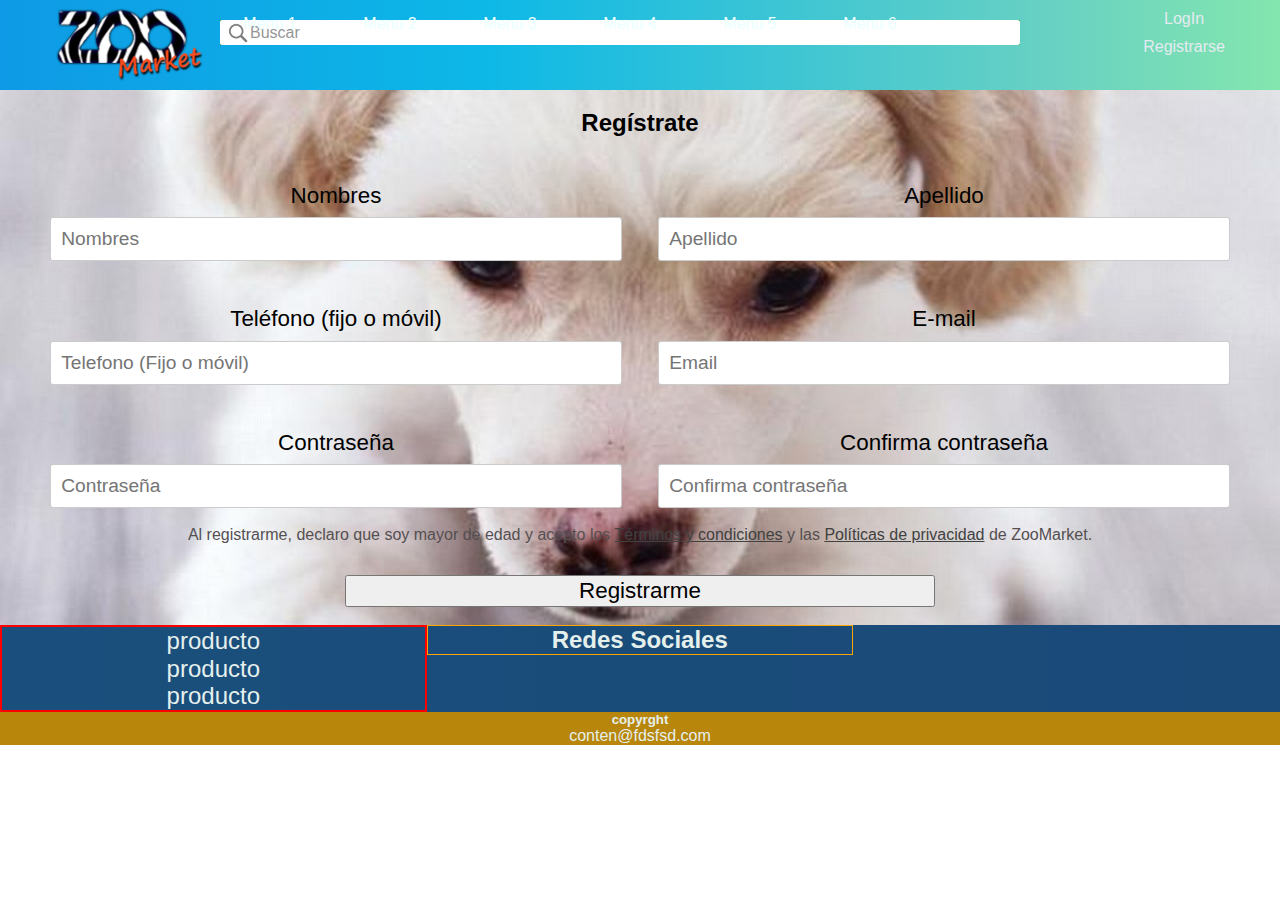
==== formulario.html @ 930d7297 "Revert "Revert "no guardar""" ====
<!DOCTYPE html>
<html>
  <head>
    <meta charset="utf-8">
    <meta name="viewport" content="width=device-width">
    <title>ZOOMarket</title>
    <link rel="stylesheet" href="css/normalize.css">
    <link rel="stylesheet" href="css/styles.css">
  </head>
  <body>
    <!-- INICIO HEADER -->
    <header class="header">
      <div class="header-div">
        <!-- INICIO Logo -->
        <div class="header-div-logo">
          <img class="header-div-logo-mobile-logo" src="images/prueba-logo.png" alt="logo-mini">
          <img class="header-div-logo-desktop-logo" src="images/logo-zoo.png" alt="logo-desktop">
        </div>
        <!-- FIN Logo -->

        <!-- INICIO Buscar -->
        <div class="header-div-buscar">
          <img class="header-div-logo-mobile-search" src="images/search-icono.png" alt="search-icon">
          <form class="form-buscar" action="index.html" method="post">
            <input type="text" name="buscar" value="Buscar">
          </form>
        </div>
        <!-- FIN Buscar -->

        <!-- INICIO Menu -->
        <div class="header-div-menu">
          <nav>
            <ul class="header-div-menu-icon">
              <li>
                <!-- ICONO De menu en Mobile -->
                <a href="#">
                  <img class="header-div-logo-mobile-menu" src="images/menu-icon.png" alt="menu-icon">
                </a>

                <!-- SubMenu con Lista desplegable -->
                <ul class="header-div-menu-lista">
                  <li>
                    <div class="header-div-menu-lista-login">
                      <a href="#">LogIn</a>
                      <a href="#">Registrarse</a>
                    </div>
                  </li>
                  <li><a href="#">Menu 1</a></li>
                  <li><a href="#">Menu 2</a></li>
                  <li><a href="#">Menu 3</a></li>
                  <li><a href="#">Menu 4</a></li>
                  <li><a href="#">Menu 5</a></li>
                  <li><a href="#">Menu 6</a></li>
                  <!-- <li><a href="#">Menu 7</a></li>
                  <li><a href="#">Menu 8</a></li> -->
                </ul>
              </li>
            </ul>


          </nav>
        </div>
        <!-- FIN Menu -->

        <!-- INICIO Login -->
        <div class="header-div-login">
          <a href="#">LogIn</a>
          <a href="#">Registrarse</a>
        </div>
        <!-- FIN Login -->
      </div>
    </header>
    <!-- FIN HEADER -->


    <!-- INICIO BODY -->
    <div class="body_formulario">

        <div class= "registrateTitulo"><h2>Regístrate</h2>
        </div>
          <section class="partesFormulario">
          <form class="script.php"  method="post">

            <div class="partesFormularioACompletar">
              <div class="parametros"><label>Nombres</label>
              <div class="nombreCuadro">
              <input type="text" name="nombres" value="" placeholder="Nombres"required>
              </div>
              </div>
                <div class="parametros"><label>Apellido</label>
                <div class="apellidoCuadro">
                <input type="text" name="apellido" value="" placeholder="Apellido" required>
                </div>
                </div>
                <div class="parametros">
                  <label>Teléfono (fijo o móvil)</label>
                  <div class="telefonoCuadro">
                  <input type="text" name="telefono" value="" placeholder="Telefono (Fijo o móvil)"required >
                  </div>
                  </div>
                <div class="parametros"><label>E-mail</label>
                <div class="emailCuadro">
                  <input type="text" name="email" value="" placeholder="Email"required >
                </div>
                </div>
                <div class="parametros"><label>Contraseña</label>
                <div class="claveCuadro">
                  <input type="password" name="password" value="" placeholder="Contraseña" required >
                </div>
                </div>
              <div class="parametros"><label>Confirma contraseña</label>
                <div class="claveCuadro">
                <input type="password" name="cpassword" value="" placeholder="Confirma contraseña" required>
              </div>
              </div>
            </div>

          <div class="terminosYregistrame">
                 <div class="terminos"><p>Al registrarme, declaro que soy mayor de edad y acepto los <a href="#">Términos y condiciones</a> y las <a href="#">Políticas de privacidad</a> de ZooMarket.</p>
                 </div>
                 <div class="botonRegistrame">
                   <button type="submit">Registrarme</button>
                 </div>
          </div>
          </div>
          </form>
          </section>

    </div>
    <!-- FIN BODY -->


    <!-- INICIO FOOTER -->
    <footer class="footer">
            <article class="footer_1">
                    <div class="logo_2">
                         <img src="images/logo-zoo2.png" alt="">
                    </div>

                     <div class="menu_2">
                            <div class="conten">
                                    <h5>menu</h5>
                                    <ul>
                                        <li>producto</li>
                                        <li>producto</li>
                                        <li>producto</li>
                                    </ul>
                            </div>

                     </div>

                     <div class="redes_sociales">
                            <h2>Redes Sociales</h2>
                            <ul>
                                <li><a href="/01_Proyecto%2520e-commerce%2520-LABURAR%2520ACA/images/"></a></li>
                                <li></li>
                                <li></li>
                            </ul>
                     </div>

            </article>

            <article class="footer_2">
                        <div class="copyright">
                             <h5>copyrght</h5>
                            <p>conten@fdsfsd.com</p>
                        </div>
            </article>
    </footer>
    <!-- FOOTER FOOTER -->

  </body>
</html>
---- css/styles.css ----
/* -- RESETS Y CONFIGURACIONES GLOBALES --------------------------------------*/
/* -- Reset general --*/
html,body,div,h1,h2,h3,h4,h5,h6,ul,ol,dl,li,dt,dd,p,blockquote,pre,form,fieldset,table,th,td {
  margin: 0;
  padding: 0;
  text-align: center;
}
/* -- Para todo el documento aplicamos el Border Box -- */
* {
  box-sizing: border-box;
}
/* -- Estilos del Body, Fuentes, Fondos, Etc... -- */
body {
  font-family: sans-serif;
}
ul,ol,li,li a , .header-div-login a {
  list-style: none;
  text-decoration: none;
}
/* -- HEADER -----------------------------------------------------------------*/
.header {
  background: linear-gradient(to right, rgba(14,154,230,1) 0%, rgba(13,184,231,1) 38%, rgba(104,209,195,1) 82%, rgba(131,230,174,1) 100%);
  width: 100vw;
  position: relative;
}
.header-barra img{
  width: 100%;
  height: 4px;
  position: absolute;
  bottom: 0px;
  left: 0px;
}

.header-div {
  position: relative;
  top: 0px;
  height: 45px;
  width: 100%;
  max-width: 1200px;
  margin: 0 auto;
}

/* -- INICIO - Logo --*/
.header-div-logo {
  position: absolute;
  height: 35px;
  width: 75px;
  left: 5px;
  top: 5px;
}
.header-div-logo-desktop-logo {
  display: none;
}
.header-div-logo-mobile-logo , .header-div-logo-mobile-menu {
  height: 35px;
}
.header-div-logo a:hover , .header-div-logo img:hover {
  background-color: transparent;
}
/* -- FIN - Logo --*/

/* -- INICIO - Buscar --*/
.header-div-buscar {
  position: absolute;
  height: 35px;
  width: calc(100% - 130px);
  left: 85px;
  top: 5px;
}
.form-buscar {
  margin-top: 5px;
}
.form-buscar input {
  border: none;
  height: 25px;
  padding: 2px 2px 2px 30px;
  width: 100%;
  border-radius: 2px;
  color: rgb(150, 150, 150);
}
.header-div-buscar img {
  width: 20px;
  position: absolute;
  left: 5px;
  top: 7px;
}
/* -- FIN - Buscar --*/

/* -- INICIO - Menu --*/
.header-div-menu {
  position: absolute;
  height: 35px;
  width: 35px;
  right: 5px;
  top: 5px;
}
.header-div-menu-icon a {
  height: 100%;
  width: 100%;
}
.header-div-menu-lista {
  position: absolute;
  width: calc(100vw - 140px);
  right: -5px;
  top: -5px;
  height: 100vh;
  display: none;
  z-index: 100;
  background-color: rgba(0, 42, 31, 0.7);
}
.header-div-menu-lista-principal , .header-div-menu-lista-secundario {
  display: none;
  z-index: 100;
  background-color: rgba(0, 42, 31, 0.7);
}
.header-div-menu-icon li:hover > .header-div-menu-lista {
  display: inline-block;
}
/*.header-div-menu-lista li:hover > .header-div-menu-lista-principal {
  display: inline-block;
}*/
.header-div-menu-lista-principal li:hover > .header-div-menu-lista-secundario {
  display: inline-block;
}

.header-div-menu-lista a {
  padding: 15px;
  display: inline-block;
  color: rgba(235, 255, 255, 1);
}
.header-div-menu-lista a:hover {
  background-color: #FF9900;
  color: black;
}
.header-div-menu-lista-login {
  background-color: rgba(179, 107, 0, 0.72);
  color: black;
}
.header-div-menu-lista-login a {
  padding: 15px;
}

/* -- FIN - Menu --*/

/* -- INICIO - Login --*/
.header-div-login {
  position: absolute;
  display: none;
  right: 10px;
  top: 5px;
}
.header-div-login a {
  display: block;
  padding: 5px;
  /*background-color: blue;*/
}
/* -- FIN - Login --*/
/* -- BODY -------------------------------------------------------------------*/

.banner_body{
  display: none;
  margin: 0;
  margin-top: 20px;
  border-radius: 30px;
  margin-left: 10%;
  margin-right:10%;
  position: relative;
  border-radius: 0.7;
  Box-shadow: inset 0 0 50px rgba(9, 112, 84, 0.83),inset 0 0 80px rgba(9, 112, 84, 0.63),inset 0 0 175px rgba(9, 112, 84, 0.33);
  }

.banner_body img{
  width: 98.33%;
  margin-left: 0.83%;
  margin-right: 0.83%;
  opacity: 0.7;
  border-radius: 30px;
  Box-shadow: inset 0 0 50px rgba(9, 112, 84, 0.83),inset 0 0 80px rgba(9, 112, 84, 0.63),inset 0 0 175px rgba(9, 112, 84, 0.33);
}
.banner_body a{
  position: absolute;
  bottom: 10%;
  left: 10%;
  width: 40%;
  display: inline-block;
  background-color: rgba(9, 112, 84, 0.43);
  color: white;
  font-size: 1.5em;
  text-align: center;
  border-radius: 35px;
  text-decoration: none;
  padding:10%;
}

.body_products_grilla {
  background-color: white;
  display: block;
  margin-left: 10%;
  margin-right: 10%;
}
.products_body{
  background-color: white;
  position: relative;
  margin-top: 5%;
  margin-bottom: 5%;

  }
.products_body img{
  width: 100%;
  border-radius: 35px;
  opacity: 0.7;
  margin: 0;
  }
  .products_body a{
    background-color: rgba(9, 112, 84, 0.43);
    color: white;
    position: absolute;
    top:45%;
    right: 0%;
    width: 100%;
    display: inline-block;
    font-size: 1.5em;
    text-align: center;
    border-radius: 5px;
    text-decoration: none;
  }

  .body_home img:hover{
    opacity: 1;
    color: rgba(9, 112, 84);
    background-color:rgba(9, 112, 84, 0.63) ;
  }

  .body_home a:hover{
    color: rgba(9, 112, 84);
    background-color:rgba(9, 112, 84, 0.63) ;
  }

/*-------Para mas adelante-----
.principal-body-productos_1 {
  background: linear-gradient(to right, rgba(202,230,221,1) 0%, rgba(167,227,208,1) 100%);
}
.principal-body-productos_2 {
  background: linear-gradient(to right, rgba(206,235,215,1) 0%, rgba(185,227,198,1) 100%);
}
.principal-body-productos_3 {
  background: linear-gradient(to right, rgba(235,242,225,1) 0%, rgba(212,228,189,1) 100%);
}
.principal-body-productos_4 {
  background: linear-gradient(to right, rgba(240,236,218,1) 0%, rgba(242,230,176,1) 100%);
}
*/




/* -- FOOTER -----------------------------------------------------------------*/
/*ANDRES - ESTABLECI ALGUNOS VALORES PARA PROBAR COMO IBA QUEDANDO
LE ASIGNE UN COLOR DE FONDO ASI SE VE UN POCO MEJOR*/
.footer {
  clear: both;
  background: linear-gradient(to right, rgba(3,73,75,1) 0%, rgba(0,48,56,1) 100%);
  color: #e5f0ed;
}
/*** logo ***/
.logo_2{
    display: none;
}
/*** MENU ***/
.menu_2 .conten h5{
    display: none;
}
.menu_2 .conten li{
    font-size:1.5em;
}
/***Redes Sociales**/
.redes_sociales{
    border:1px solid yellow;
}




/*********************************Formulario de registraci�n************************************/
.partesFormularioACompletar {
    margin:auto;
    width: 95%;
}

.partesFormularioACompletar input{
  width: 95%;
  font-size: 1.2em;
  padding: 1%;
  color:rgb(60, 59, 59);
}
.registrateTitulo h2{
  padding: 1.5%;
}
.partesFormularioACompletar label{
  padding: 1.5%;
  font-size: 1.4em;
}
.partesFormularioACompletar input,textarea{
  padding:10px;
  width:100%;
  outline:none;
  transition: all 0.15s ease-in-out;
  border-radius:3px;
  border:1px solid rgba(0,0,0,0.2);
  }

.terminosYregistrame{
  width: 95%;
  margin: auto;

}

.terminosYregistrame p{
  font-size: 1em;
  color: rgb(85, 79, 81);
  margin-left: 3%;
  margin-right: 3%;
  padding: 1%;

}
.terminosYregistrame a{
  color:rgb(65, 65, 65);
}
.botonRegistrame button{
  width: 95%;
  font-size: 1.4em;
  }
.botonRegistrame{
  padding: 1.5%;
}
.partesFormularioACompletar label{
  display: none;
}
.body_formulario {
  background-image: url(../images/formularioperro.jpg);
  background-size: 100%;
  background-position-y:45%;
}
/*********************************Fin Formulario regist********************************************/

/*LEO PAGINA DE LOGIN*/
/* INICIAR SESION -------------------------*/
.body_login {
  background-image: url(../images/formularioperro.jpg);
  background-size: 100%;
  z-index: 10;
  background-position-y: 45%;
  min-height: 525px;
}
.body_login_princ_titulo {
  padding: 10px 0;
  color: rgb(50, 50, 50);
}
.body_login_princ_form {
  padding: 5px 0 25px;
}
/*.body_login_princ_form_fondo {
  height: 100vh;
}*/
.body_login_princ_form_fondo img {
  position: absolute;
  overflow: hidden;
  width: 100%;
  z-index: -1;
  left: 0;
  opacity: 0.6;
  top: calc((20vh) - 150px);
}
.body_login_princ_form_renglones {
  width: 90%;
  margin: 0 auto;
  overflow: hidden;
  padding: 10px 0 10px;
}
.body_login_princ_form_renglones input {
  float: left;
  width: 100%;
  padding: 5px;
  border: none;
  text-align: left;
  font-size: 1.2em;
  color: rgb(80, 80, 80);
  border-radius: 2px;
}
.body_login_princ_form_renglones button {
  width: 100%;
  padding: 5px;
  font-size: 1.4em;
}
.body_login_princ-registrate {
  font-size: 0.8em;
  color: rgb(50, 50, 50);
}
/* INICIAR SESION -------------------------*/


/* ---------------------------------------------------------------------------*/
/* -- MEDIA QUERY's ----------------------------------------------------------*/
/* ---------------------------------------------------------------------------*/

/* -- A PARTIR DE --> 640 px -- */
@media (min-width:640px) {
  /* -- INICIO - HEADER ------------------------------------------------------*/
  .header {
    margin: 0 auto;
    /*coloco posici�n relativa para que el body no flote sobre el nav*/
    position: relative;

    height: 80px;
    max-height: 100px;
}
  .header-div {
  }

  .header-div-logo-mobile-logo {
    display: none;
  }
  .header-div-logo-desktop-logo {
    display: inline-block;
  }
  .header-div-logo {
    position: absolute;
    height: 90px;
    width: 150px;
    left: 5px;
    top: 5px;
    /*background-color: white;
    box-shadow: 0 0 2px rgba(0, 0, 0, 0.57);*/
  }
  .header-div-logo-mobile-menu {
    display: none;
  }

  /*MENU*/
  .header-div-menu {
    height: 30px;
    width: calc(100% - 170px);
    left: 160px;
    top: initial;
    bottom: 5px;
  }
  .header-div-menu-lista {
    display: inline-block;
    width: auto;
    top: 0px;
    left: 0px;
    right: 0;
    bottom: 5px;
    height: 100%;
    background-color: transparent;
  }
  .header-div-menu-lista li {
    float: left;
    width: 15%;
  }
  .header-div-menu-lista a {
    padding: 5px 5px;
  }
  .header-div-menu-lista a:hover {
    background-color: #e5ebf0;
    color: rgb(45, 58, 144);
  }
  .header-div-menu-lista-login {
    display: none;
  }

  .header-div-buscar {
    height: auto;
    width: calc(100% - 269px);
    left: 160px;
    top: 35px;
    background-color: green;
  }
  .form-buscar {
    margin: 0px;
  }
  .form-buscar input{
    width: 100%;
  }
  .header-div-buscar img {
      left: 1%;
      top: 3px;
  }

  /*LOGIN*/
  .header-div-login {
    display: inline-block;
  }
  .header-div-login a {
    color: #e5ebf0;
  }
  .header-div-login a:hover {
    background-color: #e5ebf0;
    color: rgb(6, 44, 99);
  }
  /* -- FIN - HEADER ---------------------------------------------------------*/



  /* -- INICIO - BODY --------------------------------------------------------*/
  .banner_body {
  display: block;
  margin-bottom: 20px;
  }
  .products_body{
    float: left;
    width: 40%;
    margin: 5%;
  }
  .products_body a{
    font-size: 1.5em;
    }
    .products_body img:hover{
      color: rgba(9, 112, 84);
      background-color:rgba(9, 112, 84, 0.63) ;
      -webkit-transform: scale(1.3);
      -ms-transform: scale(1.3);
      transform: scale(1.3);
    }
    .products_body a:hover{
      color: rgba(9, 112, 84);
      background-color:rgba(9, 112, 84, 0.63) ;
      -webkit-transform: scale(1.3);
      -ms-transform: scale(1.3);
      transform: scale(1.3);
    }
    .banner_body a:hover{
      -webkit-transform: scale(1.3);
      -ms-transform: scale(1.3);
      transform: scale(1.3);
    }
/*-------Para mas adelante-----*/
/*.principal-body-productos_1 {
  background: linear-gradient(to right, rgba(202,230,221,1) 0%, rgba(167,227,208,1) 100%);
}
.principal-body-productos_2 {
  background: linear-gradient(to right, rgba(206,235,215,1) 0%, rgba(185,227,198,1) 100%);
}
.principal-body-productos_3 {
  background: linear-gradient(to right, rgba(235,242,225,1) 0%, rgba(212,228,189,1) 100%);
}
.principal-body-productos_4 {
  background: linear-gradient(to right, rgba(240,236,218,1) 0%, rgba(242,230,176,1) 100%);
}*/

/*LEO PAGINA DE LOGIN*/
.body_home_login {
  background: linear-gradient(to right, rgba(235,242,225,1) 0%, rgba(212,228,189,1) 100%);
}

.body_home_login_form {
}

.body_home_login_form_renglones {
  width: 90%;
  margin: 0 auto;
  overflow: hidden;
  padding-top: 10px;
  padding-bottom: 10px;
}
.body_home_login_form_renglones label , .body_home_login_form_renglones input {
  float: left;
  width: 100%;
  text-align: left;
}
.body_home_login_form_renglones input {
  border: none;
  height: 30px;
  border-radius: 2px;
  color: rgb(150, 150, 150);
}




/* -- INICIO - FOOTER ------------------------------------------------------*/

.footer_1{
  border-color:solid crimson;
  width:100%;
  background-color:rgba(32, 80, 136, 0.81);
  display: block;
  overflow: hidden;
}
.footer_2{
  background-color: darkgoldenrod;
  width: 100%;
  height:40%;
  display: block;
}

.logo_2{
  float:left;
  height:72.5px;
  overflow:hidden;
  width:auto;
  width: 33.33% ;
  border: 1px solid yellow;
}
.logo_2 img{
  border:none;
  padding: 0;
  margin: 0;
  width:15vw;
  height: auto;
}

.menu_2{
  border: 2px solid red ;
  float: left;
  width: 33.33%;
}
.copyright{

}
.redes_sociales{
  border: 1px solid orange;
  float: left;
  width:33.30%;

}

/* -- FIN - FOOTER ---------------------------------------------------------*/



/*********************************Formulario de registraci�n*-640***********************************/
.parametros {
    padding: 1.5%;
    margin:auto;
    width: 50%;
    float: left;
}
.botonRegistrame button{
  width: 50%;
}


/*********************************Fin Formulario regist-640********************************************/


@media (min-width:960px) {
  /* -- INICIO - HEADER ---------------------------------------------------------*/
  .header {
    height: 90px;
  }

  /* -- INICIO Logo -- */
  .header-div-logo {
    width: 150px;
    margin-left: 10px;
  }
  /* -- FIN Logo -- */


  /* -- INICIO - Barra de busqueda -- */
  .header-div-buscar {
    width: calc(100% - 315px);
    max-width: 800px;
    left: 180px;
    top: 20px;
  }
  /* -- FIN - Barra de busqueda -- */


  /* -- INICIO - Menu -- */
  .header-div-menu {
    width: calc(100% - 170px);
    max-width: 800px;
    left: 170px;
  }
  /*
  .header-div-menu-lista {
    display: inline-block;
    width: auto;
    top: 0px;
    left: 0px;
    right: 0;
    bottom: 5px;
    height: 100%;
    background-color: transparent;
  }
  .header-div-menu-lista li {
    float: left;
    width: 16.5%;
    text-shadow: 0 1px 5px rgba(0, 50, 110, 0.5);
  }
  .header-div-menu-lista a {
    padding: 5px 5px;
  }
  .header-div-menu-lista a:hover {
    background-color: rgba(235, 255, 255, 1);
    color: rgb(45, 58, 144);
  }
  .header-div-menu-lista-login {
    display: none;
  }*/


  /*LOGIN*/
  /*.header-div-login {
    display: inline-block;
    font-size: 0.8em;
  }
  .header-div-login a {
    float: left;
    text-shadow: 0 1px 5px rgba(0, 50, 110, 0.5);
    color: rgba(235, 255, 255, 1);
  }
  .header-div-login a:hover {
    background-color: rgba(235, 255, 255, 1);
    color: rgb(6, 44, 99);
  }*/





  /* -- FIN - HEADER ---------------------------------------------------------*/


  /* -- INICIO - BODY --------------------------------------------------------*/
  .products_body{
    margin-left: 2.5%;
    margin-right: 2.5%;
    width: 20%;
    }
    .products_body a{
      font-size: 0.9em;
    }




  /* -- FIN - BODY -----------------------------------------------------------*/



  /* -- INICIO - FOOTER ------------------------------------------------------*/

  /* -- FIN - FOOTER ---------------------------------------------------------*/

  /*********************************Formulario de registraci�n************************************/
.partesFormularioACompletar label{
  display: block;
}

  /*********************************Fin Formulario regist********************************************/
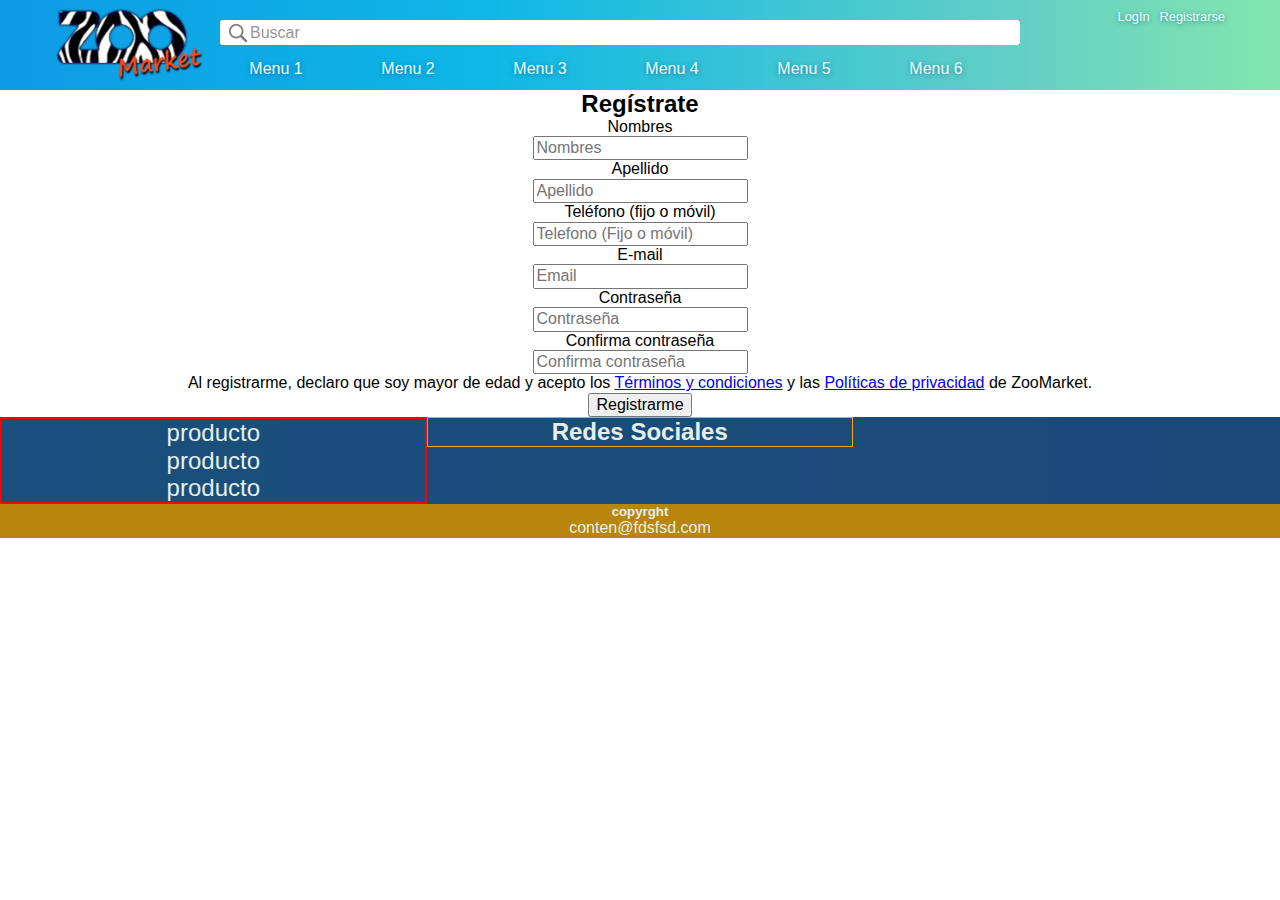
==== commit 51ee789d: "Revert "Revert "Revert "no guardar"""" ====
--- a/formulario.html
+++ b/formulario.html
@@ -82,35 +82,35 @@
           <form class="script.php"  method="post">
 
             <div class="partesFormularioACompletar">
-              <div class="parametros"><label>Nombres</label>
+              <div class="nombre"><label>Nombres</label>
               <div class="nombreCuadro">
               <input type="text" name="nombres" value="" placeholder="Nombres"required>
               </div>
               </div>
-                <div class="parametros"><label>Apellido</label>
+                <div class="apellido"><label>Apellido</label>
                 <div class="apellidoCuadro">
                 <input type="text" name="apellido" value="" placeholder="Apellido" required>
                 </div>
                 </div>
-                <div class="parametros">
+                <div class="telefono">
                   <label>Teléfono (fijo o móvil)</label>
                   <div class="telefonoCuadro">
                   <input type="text" name="telefono" value="" placeholder="Telefono (Fijo o móvil)"required >
                   </div>
                   </div>
-                <div class="parametros"><label>E-mail</label>
+                <div class="email"><label>E-mail</label>
                 <div class="emailCuadro">
                   <input type="text" name="email" value="" placeholder="Email"required >
                 </div>
                 </div>
-                <div class="parametros"><label>Contraseña</label>
+                <div class="clave"><label>Contraseña</label>
                 <div class="claveCuadro">
-                  <input type="password" name="password" value="" placeholder="Contraseña" required >
+                  <input type="text" name="password" value="" placeholder="Contraseña" required >
                 </div>
                 </div>
-              <div class="parametros"><label>Confirma contraseña</label>
+              <div class="clave"><label>Confirma contraseña</label>
                 <div class="claveCuadro">
-                <input type="password" name="cpassword" value="" placeholder="Confirma contraseña" required>
+                <input type="text" name="cpassword" value="" placeholder="Confirma contraseña" required>
               </div>
               </div>
             </div>
--- a/css/styles.css
+++ b/css/styles.css
@@ -282,56 +282,44 @@
 
 
 /*********************************Formulario de registraci�n************************************/
-.partesFormularioACompletar {
+/*.partesFormularioACompletar {
+    background: linear-gradient(to right, rgba(235,242,225,1) 0%, rgba(212,228,189,1) 100%);
+    padding-bottom: 30px;
+    padding-top: 15px;
+    border-radius: 20px;
+    box-shadow: 0px 2px 22px 3px;
+
+    width: 80%;
     margin:auto;
-    width: 95%;
-}
-
-.partesFormularioACompletar input{
+}*/
+
+/*.partesFormularioACompletar input{
   width: 95%;
-  font-size: 1.2em;
+  font-size: 0.5em;
   padding: 1%;
   color:rgb(60, 59, 59);
 }
 .registrateTitulo h2{
   padding: 1.5%;
 }
-.partesFormularioACompletar label{
+.partesFormularioACompletar label, div{
   padding: 1.5%;
-  font-size: 1.4em;
-}
-.partesFormularioACompletar input,textarea{
-  padding:10px;
-  width:100%;
-  outline:none;
-  transition: all 0.15s ease-in-out;
-  border-radius:3px;
-  border:1px solid rgba(0,0,0,0.2);
-  }
-
-.terminosYregistrame{
-  width: 95%;
-  margin: auto;
-
-}
-
+  font-size: 1.2em;
+
+}
 .terminosYregistrame p{
-  font-size: 1em;
-  color: rgb(85, 79, 81);
+  font-size: 0.5em;
+  color: white;
   margin-left: 3%;
   margin-right: 3%;
   padding: 1%;
-
+  text-shadow: 0 1px 5px rgba(0, 0, 0, 1);
 }
 .terminosYregistrame a{
-  color:rgb(65, 65, 65);
+  color:rgb(142, 138, 138);
 }
 .botonRegistrame button{
-  width: 95%;
-  font-size: 1.4em;
-  }
-.botonRegistrame{
-  padding: 1.5%;
+  width: 90%;
 }
 .partesFormularioACompletar label{
   display: none;
@@ -629,19 +617,175 @@
 
 
 
-/*********************************Formulario de registraci�n*-640***********************************/
-.parametros {
-    padding: 1.5%;
-    margin:auto;
-    width: 50%;
+/* ---------------------------------------------------------------------------*/
+/* -- MEDIA QUERY's ----------------------------------------------------------*/
+/* ---------------------------------------------------------------------------*/
+
+/* -- A PARTIR DE --> 640 px -- */
+@media (min-width:640px) {
+  /* -- INICIO - HEADER ------------------------------------------------------*/
+  .header {
+    margin: 0 auto;
+    position: relative;
+    height: 80px;
+    top: 0;
+    max-height: 100px;
+  }
+  .header-div {
+    height: inherit;
+  }
+  .header-barra img{
+    height: 5px;
+  }
+
+  /* -- INICIO Logo -- */
+  .header-div-logo {
+    width: 130px;
+    height: initial;
+  }
+  .header-div-logo-mobile-logo {
+    display: none;
+    width: 130px;
+  }
+  .header-div-logo-desktop-logo {
+    display: inline-block;
+    width: 100%;
+  }
+  .header-div-logo-mobile-menu {
+    display: none;
+  }
+  /* -- FIN Logo -- */
+
+
+  /* -- INICIO - Barra de busqueda -- */
+  .header-div-buscar {
+    height: auto;
+    width: calc(100% - 280px);
+    left: 145px;
+    top: 15px;
+  }
+  .form-buscar {
+    margin: 0px;
+  }
+  .form-buscar input{
+    width: 100%;
+  }
+  .header-div-buscar img {
+    top: 3px;
+  }
+  /* -- FIN - Barra de busqueda -- */
+
+
+  /* -- INICIO - Menu -- */
+  .header-div-menu {
+    height: 30px;
+    width: calc(100% - 170px);
+    left: 145px;
+    top: initial;
+    bottom: 5px;
+  }
+  .header-div-menu-lista {
+    display: inline-block;
+    width: auto;
+    top: 0px;
+    left: 0px;
+    right: 0;
+    bottom: 5px;
+    height: 100%;
+    background-color: transparent;
+  }
+  .header-div-menu-lista li {
     float: left;
-}
-.botonRegistrame button{
-  width: 50%;
-}
-
-
-/*********************************Fin Formulario regist-640********************************************/
+    width: 16.5%;
+    text-shadow: 0 1px 5px rgba(0, 50, 110, 0.5);
+    border-radius: 3px;
+    overflow: hidden;
+  }
+  .header-div-menu-lista-principal li , .header-div-menu-lista-secundario li {
+    float: left;
+    width: 100%;
+    overflow: hidden;
+  }
+
+  .header-div-menu-lista-secundario {
+    position: absolute;
+    top: 92%;
+    left: 16.2%;
+  }
+
+  .header-div-menu-lista a {
+    padding: 5px 5px;
+  }
+  .header-div-menu-lista a:hover {
+    background-color: rgba(235, 255, 255, 1);
+    color: rgb(20, 56, 117);
+  }
+  .header-div-menu-lista-login {
+    display: none;
+  }
+
+
+
+  /*LOGIN*/
+  .header-div-login {
+    display: inline-block;
+    font-size: 0.8em;
+  }
+  .header-div-login a {
+    float: left;
+    text-shadow: 0 1px 5px rgba(0, 50, 110, 0.5);
+    color: rgba(235, 255, 255, 1);
+  }
+  .header-div-login a:hover {
+    background-color: rgba(235, 255, 255, 0.8);
+    color: rgb(6, 44, 99);
+    border-radius: 3px;
+    overflow: hidden;
+  }
+  /* -- FIN - HEADER ---------------------------------------------------------*/
+
+
+
+  /* -- INICIO - BODY --------------------------------------------------------*/
+  .banner_body {
+  display: block;
+  margin-bottom: 20px;
+  }
+  .products_body{
+    float: left;
+    width: 40%;
+    margin: 5%;
+  }
+  .products_body a{
+    font-size: 1.5em;
+    }
+    .products_body img:hover{
+      color: rgba(9, 112, 84);
+      background-color:rgba(9, 112, 84, 0.63) ;
+      -webkit-transform: scale(1.3);
+      -ms-transform: scale(1.3);
+      transform: scale(1.3);
+    }
+    .products_body a:hover{
+      color: rgba(9, 112, 84);
+      background-color:rgba(9, 112, 84, 0.63) ;
+      -webkit-transform: scale(1.3);
+      -ms-transform: scale(1.3);
+      transform: scale(1.3);
+    }
+    .banner_body a:hover{
+      -webkit-transform: scale(1.3);
+      -ms-transform: scale(1.3);
+      transform: scale(1.3);
+    }
+  /* -- FIN - BODY -----------------------------------------------------------*/
+
+
+
+  /* -- INICIO - FOOTER ------------------------------------------------------*/
+
+  /* -- FIN - FOOTER ---------------------------------------------------------*/
+}
 
 
 @media (min-width:960px) {
@@ -744,10 +888,3 @@
   /* -- INICIO - FOOTER ------------------------------------------------------*/
 
   /* -- FIN - FOOTER ---------------------------------------------------------*/
-
-  /*********************************Formulario de registraci�n************************************/
-.partesFormularioACompletar label{
-  display: block;
-}
-
-  /*********************************Fin Formulario regist********************************************/
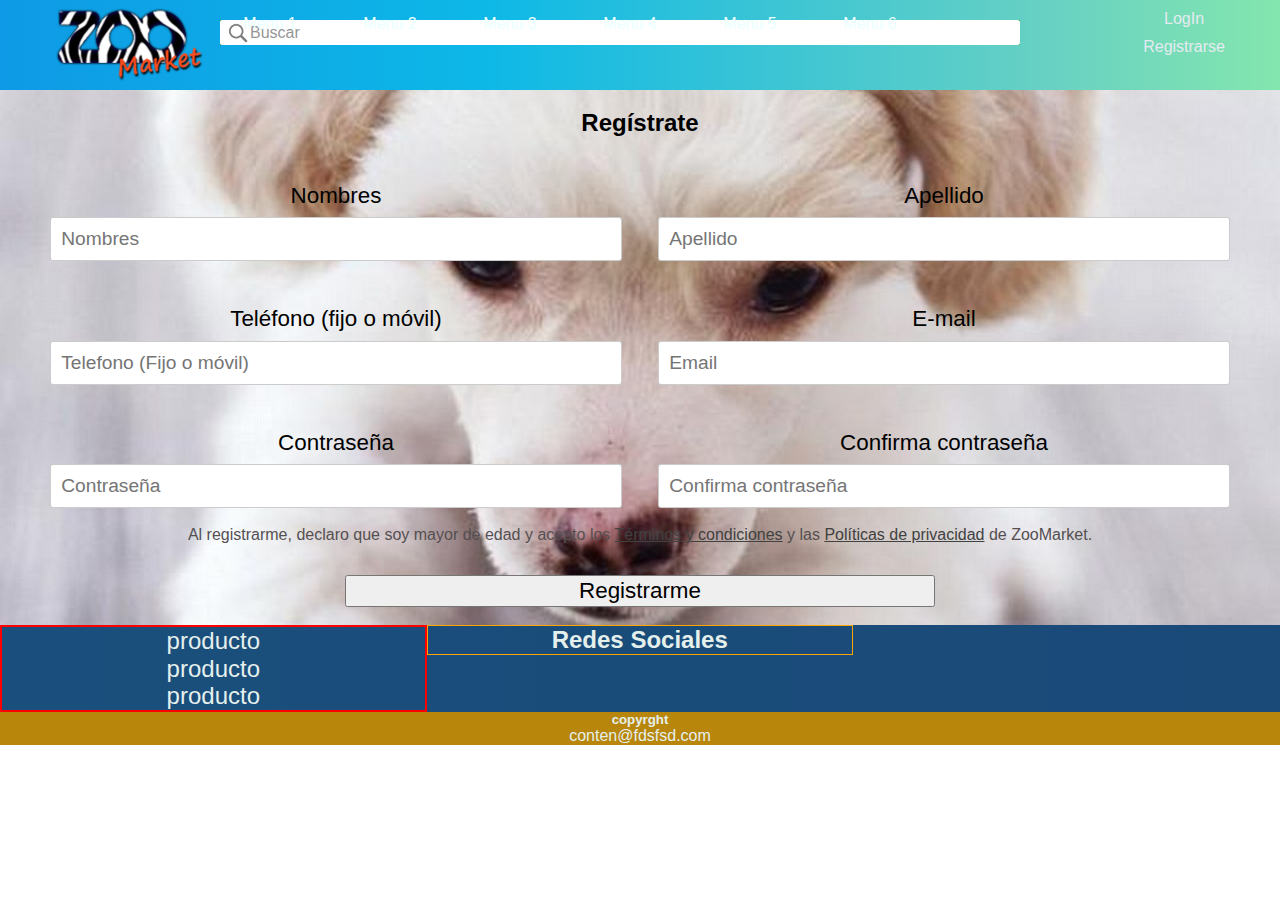
==== commit ee1e03d9: "Revert "Revert "no guardar""" ====
--- a/formulario.html
+++ b/formulario.html
@@ -82,35 +82,35 @@
           <form class="script.php"  method="post">
 
             <div class="partesFormularioACompletar">
-              <div class="nombre"><label>Nombres</label>
+              <div class="parametros"><label>Nombres</label>
               <div class="nombreCuadro">
               <input type="text" name="nombres" value="" placeholder="Nombres"required>
               </div>
               </div>
-                <div class="apellido"><label>Apellido</label>
+                <div class="parametros"><label>Apellido</label>
                 <div class="apellidoCuadro">
                 <input type="text" name="apellido" value="" placeholder="Apellido" required>
                 </div>
                 </div>
-                <div class="telefono">
+                <div class="parametros">
                   <label>Teléfono (fijo o móvil)</label>
                   <div class="telefonoCuadro">
                   <input type="text" name="telefono" value="" placeholder="Telefono (Fijo o móvil)"required >
                   </div>
                   </div>
-                <div class="email"><label>E-mail</label>
+                <div class="parametros"><label>E-mail</label>
                 <div class="emailCuadro">
                   <input type="text" name="email" value="" placeholder="Email"required >
                 </div>
                 </div>
-                <div class="clave"><label>Contraseña</label>
+                <div class="parametros"><label>Contraseña</label>
                 <div class="claveCuadro">
-                  <input type="text" name="password" value="" placeholder="Contraseña" required >
+                  <input type="password" name="password" value="" placeholder="Contraseña" required >
                 </div>
                 </div>
-              <div class="clave"><label>Confirma contraseña</label>
+              <div class="parametros"><label>Confirma contraseña</label>
                 <div class="claveCuadro">
-                <input type="text" name="cpassword" value="" placeholder="Confirma contraseña" required>
+                <input type="password" name="cpassword" value="" placeholder="Confirma contraseña" required>
               </div>
               </div>
             </div>
--- a/css/styles.css
+++ b/css/styles.css
@@ -282,44 +282,56 @@
 
 
 /*********************************Formulario de registraci�n************************************/
-/*.partesFormularioACompletar {
-    background: linear-gradient(to right, rgba(235,242,225,1) 0%, rgba(212,228,189,1) 100%);
-    padding-bottom: 30px;
-    padding-top: 15px;
-    border-radius: 20px;
-    box-shadow: 0px 2px 22px 3px;
-
-    width: 80%;
+.partesFormularioACompletar {
     margin:auto;
-}*/
-
-/*.partesFormularioACompletar input{
+    width: 95%;
+}
+
+.partesFormularioACompletar input{
   width: 95%;
-  font-size: 0.5em;
+  font-size: 1.2em;
   padding: 1%;
   color:rgb(60, 59, 59);
 }
 .registrateTitulo h2{
   padding: 1.5%;
 }
-.partesFormularioACompletar label, div{
+.partesFormularioACompletar label{
   padding: 1.5%;
-  font-size: 1.2em;
-
-}
+  font-size: 1.4em;
+}
+.partesFormularioACompletar input,textarea{
+  padding:10px;
+  width:100%;
+  outline:none;
+  transition: all 0.15s ease-in-out;
+  border-radius:3px;
+  border:1px solid rgba(0,0,0,0.2);
+  }
+
+.terminosYregistrame{
+  width: 95%;
+  margin: auto;
+
+}
+
 .terminosYregistrame p{
-  font-size: 0.5em;
-  color: white;
+  font-size: 1em;
+  color: rgb(85, 79, 81);
   margin-left: 3%;
   margin-right: 3%;
   padding: 1%;
-  text-shadow: 0 1px 5px rgba(0, 0, 0, 1);
+
 }
 .terminosYregistrame a{
-  color:rgb(142, 138, 138);
+  color:rgb(65, 65, 65);
 }
 .botonRegistrame button{
-  width: 90%;
+  width: 95%;
+  font-size: 1.4em;
+  }
+.botonRegistrame{
+  padding: 1.5%;
 }
 .partesFormularioACompletar label{
   display: none;
@@ -617,175 +629,19 @@
 
 
 
-/* ---------------------------------------------------------------------------*/
-/* -- MEDIA QUERY's ----------------------------------------------------------*/
-/* ---------------------------------------------------------------------------*/
-
-/* -- A PARTIR DE --> 640 px -- */
-@media (min-width:640px) {
-  /* -- INICIO - HEADER ------------------------------------------------------*/
-  .header {
-    margin: 0 auto;
-    position: relative;
-    height: 80px;
-    top: 0;
-    max-height: 100px;
-  }
-  .header-div {
-    height: inherit;
-  }
-  .header-barra img{
-    height: 5px;
-  }
-
-  /* -- INICIO Logo -- */
-  .header-div-logo {
-    width: 130px;
-    height: initial;
-  }
-  .header-div-logo-mobile-logo {
-    display: none;
-    width: 130px;
-  }
-  .header-div-logo-desktop-logo {
-    display: inline-block;
-    width: 100%;
-  }
-  .header-div-logo-mobile-menu {
-    display: none;
-  }
-  /* -- FIN Logo -- */
-
-
-  /* -- INICIO - Barra de busqueda -- */
-  .header-div-buscar {
-    height: auto;
-    width: calc(100% - 280px);
-    left: 145px;
-    top: 15px;
-  }
-  .form-buscar {
-    margin: 0px;
-  }
-  .form-buscar input{
-    width: 100%;
-  }
-  .header-div-buscar img {
-    top: 3px;
-  }
-  /* -- FIN - Barra de busqueda -- */
-
-
-  /* -- INICIO - Menu -- */
-  .header-div-menu {
-    height: 30px;
-    width: calc(100% - 170px);
-    left: 145px;
-    top: initial;
-    bottom: 5px;
-  }
-  .header-div-menu-lista {
-    display: inline-block;
-    width: auto;
-    top: 0px;
-    left: 0px;
-    right: 0;
-    bottom: 5px;
-    height: 100%;
-    background-color: transparent;
-  }
-  .header-div-menu-lista li {
+/*********************************Formulario de registraci�n*-640***********************************/
+.parametros {
+    padding: 1.5%;
+    margin:auto;
+    width: 50%;
     float: left;
-    width: 16.5%;
-    text-shadow: 0 1px 5px rgba(0, 50, 110, 0.5);
-    border-radius: 3px;
-    overflow: hidden;
-  }
-  .header-div-menu-lista-principal li , .header-div-menu-lista-secundario li {
-    float: left;
-    width: 100%;
-    overflow: hidden;
-  }
-
-  .header-div-menu-lista-secundario {
-    position: absolute;
-    top: 92%;
-    left: 16.2%;
-  }
-
-  .header-div-menu-lista a {
-    padding: 5px 5px;
-  }
-  .header-div-menu-lista a:hover {
-    background-color: rgba(235, 255, 255, 1);
-    color: rgb(20, 56, 117);
-  }
-  .header-div-menu-lista-login {
-    display: none;
-  }
-
-
-
-  /*LOGIN*/
-  .header-div-login {
-    display: inline-block;
-    font-size: 0.8em;
-  }
-  .header-div-login a {
-    float: left;
-    text-shadow: 0 1px 5px rgba(0, 50, 110, 0.5);
-    color: rgba(235, 255, 255, 1);
-  }
-  .header-div-login a:hover {
-    background-color: rgba(235, 255, 255, 0.8);
-    color: rgb(6, 44, 99);
-    border-radius: 3px;
-    overflow: hidden;
-  }
-  /* -- FIN - HEADER ---------------------------------------------------------*/
-
-
-
-  /* -- INICIO - BODY --------------------------------------------------------*/
-  .banner_body {
-  display: block;
-  margin-bottom: 20px;
-  }
-  .products_body{
-    float: left;
-    width: 40%;
-    margin: 5%;
-  }
-  .products_body a{
-    font-size: 1.5em;
-    }
-    .products_body img:hover{
-      color: rgba(9, 112, 84);
-      background-color:rgba(9, 112, 84, 0.63) ;
-      -webkit-transform: scale(1.3);
-      -ms-transform: scale(1.3);
-      transform: scale(1.3);
-    }
-    .products_body a:hover{
-      color: rgba(9, 112, 84);
-      background-color:rgba(9, 112, 84, 0.63) ;
-      -webkit-transform: scale(1.3);
-      -ms-transform: scale(1.3);
-      transform: scale(1.3);
-    }
-    .banner_body a:hover{
-      -webkit-transform: scale(1.3);
-      -ms-transform: scale(1.3);
-      transform: scale(1.3);
-    }
-  /* -- FIN - BODY -----------------------------------------------------------*/
-
-
-
-  /* -- INICIO - FOOTER ------------------------------------------------------*/
-
-  /* -- FIN - FOOTER ---------------------------------------------------------*/
-}
+}
+.botonRegistrame button{
+  width: 50%;
+}
+
+
+/*********************************Fin Formulario regist-640********************************************/
 
 
 @media (min-width:960px) {
@@ -888,3 +744,10 @@
   /* -- INICIO - FOOTER ------------------------------------------------------*/
 
   /* -- FIN - FOOTER ---------------------------------------------------------*/
+
+  /*********************************Formulario de registraci�n************************************/
+.partesFormularioACompletar label{
+  display: block;
+}
+
+  /*********************************Fin Formulario regist********************************************/
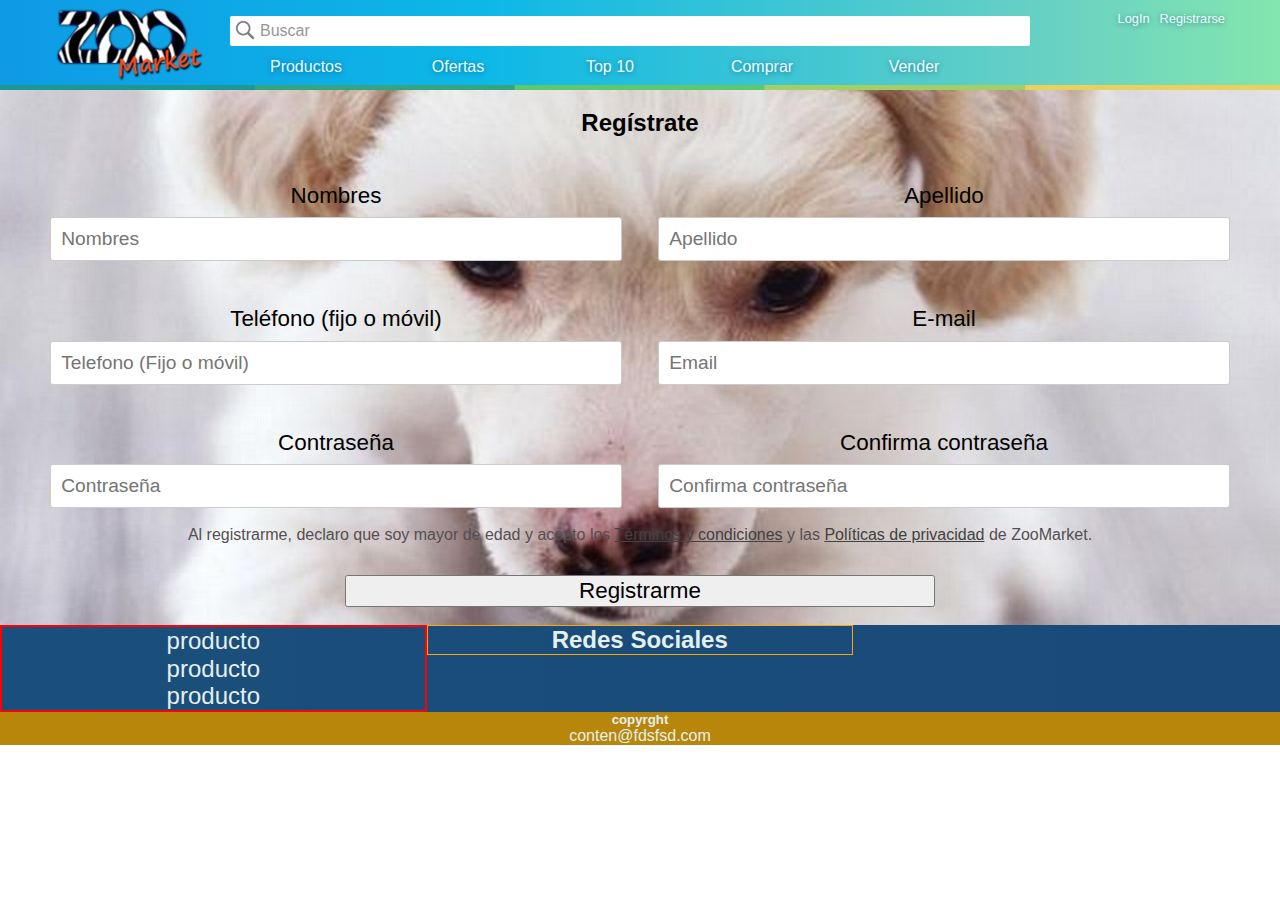
==== commit 27bf6702: "Cambios 1 Leo" ====
--- a/formulario.html
+++ b/formulario.html
@@ -10,11 +10,18 @@
   <body>
     <!-- INICIO HEADER -->
     <header class="header">
+      <div class="header-barra">
+        <img src="images/barra-horizontal.png" alt="barra">
+      </div>
       <div class="header-div">
         <!-- INICIO Logo -->
         <div class="header-div-logo">
-          <img class="header-div-logo-mobile-logo" src="images/prueba-logo.png" alt="logo-mini">
-          <img class="header-div-logo-desktop-logo" src="images/logo-zoo.png" alt="logo-desktop">
+          <a href="index.html">
+            <img class="header-div-logo-mobile-logo" src="images/prueba-logo.png" alt="logo-mini">
+          </a>
+          <a href="index.html">
+            <img class="header-div-logo-desktop-logo" src="images/logo-zoo.png" alt="logo-desktop">
+          </a>
         </div>
         <!-- FIN Logo -->
 
@@ -39,20 +46,37 @@
 
                 <!-- SubMenu con Lista desplegable -->
                 <ul class="header-div-menu-lista">
+                  <!-- Login/Registrate - Solo Mobile -->
                   <li>
                     <div class="header-div-menu-lista-login">
-                      <a href="#">LogIn</a>
-                      <a href="#">Registrarse</a>
+                      <a href="login.html">LogIn</a>
+                      <a href="formulario.html">Registrarse</a>
                     </div>
                   </li>
-                  <li><a href="#">Menu 1</a></li>
-                  <li><a href="#">Menu 2</a></li>
-                  <li><a href="#">Menu 3</a></li>
-                  <li><a href="#">Menu 4</a></li>
-                  <li><a href="#">Menu 5</a></li>
-                  <li><a href="#">Menu 6</a></li>
-                  <!-- <li><a href="#">Menu 7</a></li>
-                  <li><a href="#">Menu 8</a></li> -->
+                  <!-- Productos -->
+                  <li>
+                    <a href="#">Productos</a>
+                    <ul class="header-div-menu-lista-principal">
+                      <li>
+                        <a href="#">Perros</a>
+                        <ul class="header-div-menu-lista-secundario">
+                          <li><a href="#">Cuchas</a></li>
+                          <li><a href="#">Juguetes</a></li>
+                          <li><a href="#">Comida</a></li>
+                          <li><a href="#">Peluqueria</a></li>
+                          <li><a href="#">Otros</a></li>
+                        </ul>
+                      </li>
+                      <li><a href="#">Gatos</a></li>
+                      <li><a href="#">Aves</a></li>
+                      <li><a href="#">Exoticos</a></li>
+                      <li><a href="#">Otros</a></li>
+                    </ul>
+                  </li>
+                  <li><a href="#">Ofertas</a></li>
+                  <li><a href="#">Top 10</a></li>
+                  <li><a href="#">Comprar</a></li>
+                  <li><a href="#">Vender</a></li>
                 </ul>
               </li>
             </ul>
@@ -64,8 +88,8 @@
 
         <!-- INICIO Login -->
         <div class="header-div-login">
-          <a href="#">LogIn</a>
-          <a href="#">Registrarse</a>
+          <a href="login.html">LogIn</a>
+          <a href="formulario.html">Registrarse</a>
         </div>
         <!-- FIN Login -->
       </div>
--- a/css/styles.css
+++ b/css/styles.css
@@ -63,16 +63,14 @@
 .header-div-buscar {
   position: absolute;
   height: 35px;
-  width: calc(100% - 130px);
-  left: 85px;
+  width: calc(100% - 135px);
+  left: 90px;
   top: 5px;
 }
-.form-buscar {
-  margin-top: 5px;
-}
 .form-buscar input {
+  margin-top: 1px;
   border: none;
-  height: 25px;
+  height: 30px;
   padding: 2px 2px 2px 30px;
   width: 100%;
   border-radius: 2px;
@@ -82,7 +80,7 @@
   width: 20px;
   position: absolute;
   left: 5px;
-  top: 7px;
+  top: 5px;
 }
 /* -- FIN - Buscar --*/
 
@@ -92,7 +90,7 @@
   height: 35px;
   width: 35px;
   right: 5px;
-  top: 5px;
+  top: 3px;
 }
 .header-div-menu-icon a {
   height: 100%;
@@ -116,9 +114,6 @@
 .header-div-menu-icon li:hover > .header-div-menu-lista {
   display: inline-block;
 }
-/*.header-div-menu-lista li:hover > .header-div-menu-lista-principal {
-  display: inline-block;
-}*/
 .header-div-menu-lista-principal li:hover > .header-div-menu-lista-secundario {
   display: inline-block;
 }
@@ -147,7 +142,7 @@
   position: absolute;
   display: none;
   right: 10px;
-  top: 5px;
+  top: 7px;
 }
 .header-div-login a {
   display: block;
@@ -353,7 +348,7 @@
   min-height: 525px;
 }
 .body_login_princ_titulo {
-  padding: 10px 0;
+  padding: 20px 0;
   color: rgb(50, 50, 50);
 }
 .body_login_princ_form {
@@ -372,20 +367,26 @@
   top: calc((20vh) - 150px);
 }
 .body_login_princ_form_renglones {
-  width: 90%;
+  width: 95%;
   margin: 0 auto;
   overflow: hidden;
-  padding: 10px 0 10px;
+}
+.body_login_princ_form_renglones button {
+  margin: 20px 0;
 }
 .body_login_princ_form_renglones input {
   float: left;
-  width: 100%;
-  padding: 5px;
-  border: none;
   text-align: left;
   font-size: 1.2em;
   color: rgb(80, 80, 80);
-  border-radius: 2px;
+
+  padding: 10px;
+  width: 100%;
+  outline: none;
+  transition: all 0.15s ease-in-out;
+  border-radius: 3px;
+  border: 1px solid rgba(0,0,0,0.2);
+  background-color: white;
 }
 .body_login_princ_form_renglones button {
   width: 100%;
@@ -395,6 +396,17 @@
 .body_login_princ-registrate {
   font-size: 0.8em;
   color: rgb(50, 50, 50);
+  padding: 20px 0;
+}
+.body_login_princ-registrate a {
+  color: white;
+  text-shadow: 1px 0px 5px rgb(38, 38, 38);
+}
+.body_login_princ-registrate h2 {
+  background-color: rgba(80,80,80,0.4);
+  padding: 10px 0;
+  width: 95%;
+  margin: 0 auto;
 }
 /* INICIAR SESION -------------------------*/
 
@@ -406,99 +418,144 @@
 /* -- A PARTIR DE --> 640 px -- */
 @media (min-width:640px) {
   /* -- INICIO - HEADER ------------------------------------------------------*/
-  .header {
-    margin: 0 auto;
-    /*coloco posici�n relativa para que el body no flote sobre el nav*/
-    position: relative;
-
-    height: 80px;
-    max-height: 100px;
-}
-  .header-div {
-  }
-
-  .header-div-logo-mobile-logo {
-    display: none;
-  }
-  .header-div-logo-desktop-logo {
-    display: inline-block;
-  }
-  .header-div-logo {
-    position: absolute;
-    height: 90px;
-    width: 150px;
-    left: 5px;
-    top: 5px;
-    /*background-color: white;
-    box-shadow: 0 0 2px rgba(0, 0, 0, 0.57);*/
-  }
-  .header-div-logo-mobile-menu {
-    display: none;
-  }
-
-  /*MENU*/
-  .header-div-menu {
-    height: 30px;
-    width: calc(100% - 170px);
-    left: 160px;
-    top: initial;
-    bottom: 5px;
-  }
-  .header-div-menu-lista {
-    display: inline-block;
-    width: auto;
-    top: 0px;
-    left: 0px;
-    right: 0;
-    bottom: 5px;
-    height: 100%;
-    background-color: transparent;
-  }
-  .header-div-menu-lista li {
-    float: left;
-    width: 15%;
-  }
-  .header-div-menu-lista a {
-    padding: 5px 5px;
-  }
-  .header-div-menu-lista a:hover {
-    background-color: #e5ebf0;
-    color: rgb(45, 58, 144);
-  }
-  .header-div-menu-lista-login {
-    display: none;
-  }
-
-  .header-div-buscar {
-    height: auto;
-    width: calc(100% - 269px);
-    left: 160px;
-    top: 35px;
-    background-color: green;
-  }
-  .form-buscar {
-    margin: 0px;
-  }
-  .form-buscar input{
-    width: 100%;
-  }
-  .header-div-buscar img {
-      left: 1%;
-      top: 3px;
-  }
-
-  /*LOGIN*/
-  .header-div-login {
-    display: inline-block;
-  }
-  .header-div-login a {
-    color: #e5ebf0;
-  }
-  .header-div-login a:hover {
-    background-color: #e5ebf0;
-    color: rgb(6, 44, 99);
-  }
-  /* -- FIN - HEADER ---------------------------------------------------------*/
+   .header {
+     margin: 0 auto;
+     position: relative;
+     height: 80px;
+     top: 0;
+     max-height: 100px;
+   }
+   .header-div {
+     height: inherit;
+   }
+   .header-barra img{
+     height: 5px;
+   }
+
+   /* -- INICIO Logo -- */
+   .header-div-logo {
+     width: 130px;
+     height: initial;
+   }
+   .header-div-logo-mobile-logo {
+     display: none;
+     width: 130px;
+   }
+   .header-div-logo-desktop-logo {
+     display: inline-block;
+     width: 100%;
+   }
+   .header-div-logo-mobile-menu {
+     display: none;
+   }
+   /* -- FIN Logo -- */
+
+
+   /* -- INICIO - Barra de busqueda -- */
+   .header-div-buscar {
+     height: auto;
+     width: calc(100% - 280px);
+     left: 145px;
+     top: 10px;
+   }
+   .form-buscar {
+     margin: 0px;
+   }
+   .form-buscar input{
+     width: 100%;
+   }
+   .header-div-buscar img {
+     top: 3px;
+   }
+   /* -- FIN - Barra de busqueda -- */
+
+
+   /* -- INICIO - Menu -- */
+   .header-div-menu {
+     height: 30px;
+     width: calc(100% - 170px);
+     left: 145px;
+     top: initial;
+     bottom: 5px;
+   }
+   .header-div-menu-lista {
+     display: inline-block;
+     width: auto;
+     top: 0px;
+     left: 0px;
+     right: 0;
+     bottom: 5px;
+     height: 100%;
+     background-color: transparent;
+   }
+   .header-div-menu-lista li {
+     float: left;
+     width: 19%;
+     text-shadow: 0 1px 5px rgba(0, 50, 110, 0.5);
+     border-radius: 2px;
+     overflow: hidden;
+   }
+   .header-div-menu-lista li:hover > .header-div-menu-lista-principal {
+     display: inline-block;
+     width: 150px;
+     position: absolute;
+     left: 0;
+   }
+   .header-div-menu-lista-principal li , .header-div-menu-lista-secundario li {
+     float: left;
+     width: 100%;
+     overflow: hidden;
+   }
+   .header-div-menu-lista-principal li:hover > .header-div-menu-lista-secundario {
+     top: 0;
+     left: 148px;
+     width: 150px;
+   }
+   .header-div-menu-lista-principal li , .header-div-menu-lista-secundario li {
+     border-top: 1px solid rgba(0, 91, 66, 0.7);
+     border-bottom: 1px solid rgba(0, 42, 31, 0.85);
+   }
+   .header-div-menu-lista-secundario {
+     position: absolute;
+     top: 92%;
+     left: 18.6%;
+   }
+   .header-div-menu-lista a {
+     padding: 5px 5px;
+   }
+   .header-div-menu-lista li:hover {
+     background-color: rgb(182, 85, 5);
+     color: rgb(55, 55, 55);
+   }
+   .header-div-menu-lista li:hover > .header-div-menu-lista a {
+     color: red;
+   }
+   .header-div-menu-lista-login {
+     display: none;
+   }
+   .header-div-menu-lista a:hover {
+     background-color: rgba(235, 255, 255, 1);
+     color: rgb(9, 36, 82);
+   }
+
+
+   /*LOGIN*/
+   .header-div-login {
+     display: inline-block;
+     font-size: 0.8em;
+   }
+   .header-div-login a {
+     float: left;
+     text-shadow: 0 1px 5px rgba(0, 50, 110, 0.5);
+     color: rgba(235, 255, 255, 1);
+   }
+   .header-div-login a:hover {
+     background-color: rgba(235, 255, 255, 0.8);
+     color: rgb(6, 44, 99);
+     border-radius: 3px;
+     overflow: hidden;
+   }
+   /* -- FIN - HEADER ---------------------------------------------------------*/
 
 
 
@@ -655,69 +712,36 @@
     width: 150px;
     margin-left: 10px;
   }
+  .header-div-buscar img {
+    top: 5px;
+  }
   /* -- FIN Logo -- */
 
 
   /* -- INICIO - Barra de busqueda -- */
   .header-div-buscar {
-    width: calc(100% - 315px);
+    width: calc(100% - 330px);
     max-width: 800px;
-    left: 180px;
-    top: 20px;
+    left: 190px;
+    top: 15px;
   }
   /* -- FIN - Barra de busqueda -- */
 
 
   /* -- INICIO - Menu -- */
   .header-div-menu {
-    width: calc(100% - 170px);
+    width: calc(100% - 180px);
     max-width: 800px;
-    left: 170px;
-  }
-  /*
-  .header-div-menu-lista {
-    display: inline-block;
-    width: auto;
-    top: 0px;
-    left: 0px;
-    right: 0;
-    bottom: 5px;
-    height: 100%;
-    background-color: transparent;
-  }
-  .header-div-menu-lista li {
-    float: left;
-    width: 16.5%;
-    text-shadow: 0 1px 5px rgba(0, 50, 110, 0.5);
-  }
-  .header-div-menu-lista a {
-    padding: 5px 5px;
-  }
-  .header-div-menu-lista a:hover {
-    background-color: rgba(235, 255, 255, 1);
-    color: rgb(45, 58, 144);
-  }
-  .header-div-menu-lista-login {
-    display: none;
-  }*/
-
-
-  /*LOGIN*/
-  /*.header-div-login {
-    display: inline-block;
-    font-size: 0.8em;
-  }
-  .header-div-login a {
-    float: left;
-    text-shadow: 0 1px 5px rgba(0, 50, 110, 0.5);
-    color: rgba(235, 255, 255, 1);
-  }
-  .header-div-login a:hover {
-    background-color: rgba(235, 255, 255, 1);
-    color: rgb(6, 44, 99);
-  }*/
-
-
+    left: 190px;
+    bottom: 7px;
+  }
+  .header-div-menu-lista li:hover > .header-div-menu-lista-principal {
+    width: 180px;
+  }
+  .header-div-menu-lista-principal li:hover > .header-div-menu-lista-secundario {
+    left: 178px;
+    width: 180px;
+  }
 
 
 
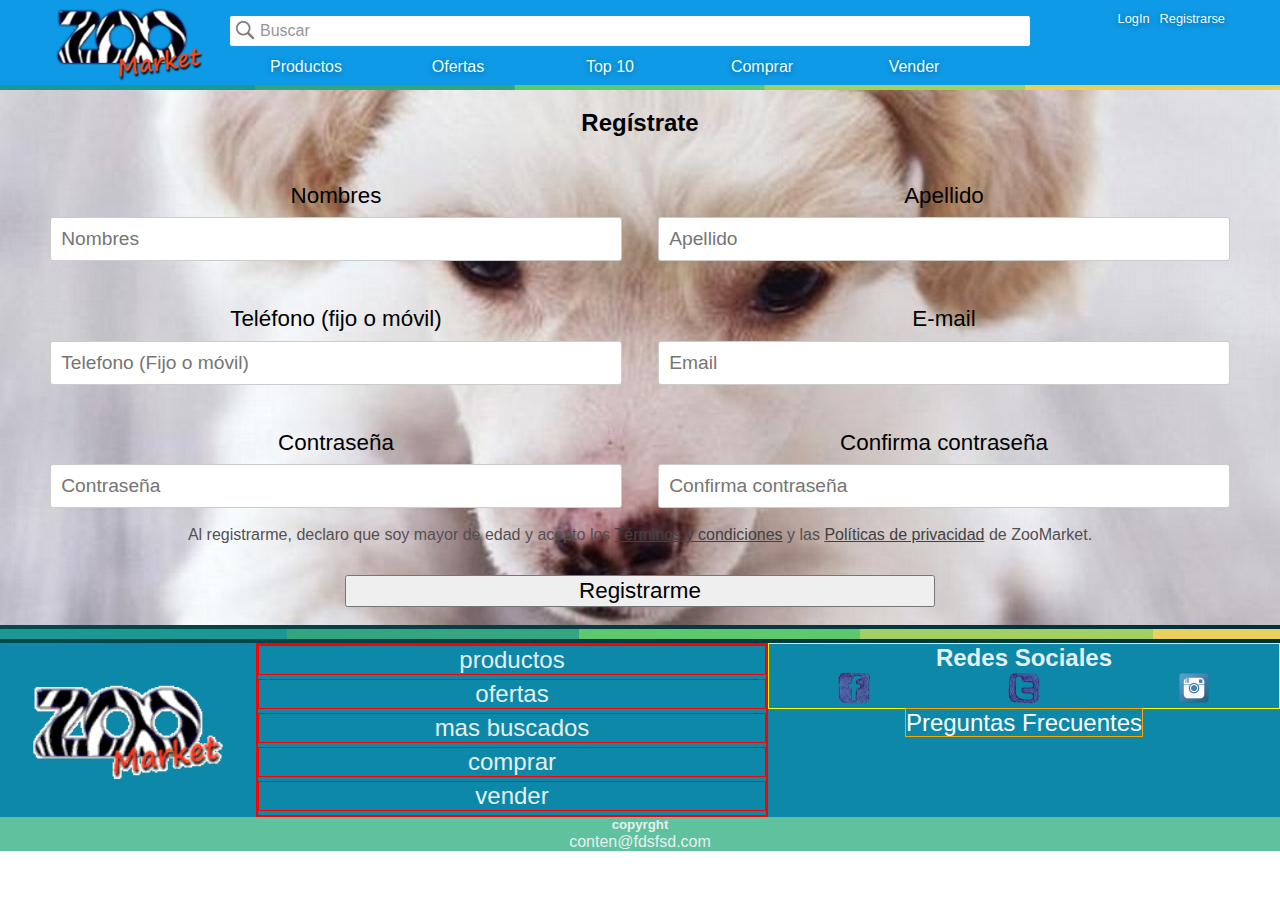
==== commit 3337a076: "Modificaciones Andres Footer y algunas Leo" ====
--- a/formulario.html
+++ b/formulario.html
@@ -156,42 +156,50 @@
 
     <!-- INICIO FOOTER -->
     <footer class="footer">
-            <article class="footer_1">
-                    <div class="logo_2">
-                         <img src="images/logo-zoo2.png" alt="">
-                    </div>
-
-                     <div class="menu_2">
-                            <div class="conten">
-                                    <h5>menu</h5>
-                                    <ul>
-                                        <li>producto</li>
-                                        <li>producto</li>
-                                        <li>producto</li>
-                                    </ul>
-                            </div>
-
-                     </div>
-
-                     <div class="redes_sociales">
-                            <h2>Redes Sociales</h2>
-                            <ul>
-                                <li><a href="/01_Proyecto%2520e-commerce%2520-LABURAR%2520ACA/images/"></a></li>
-                                <li></li>
-                                <li></li>
-                            </ul>
-                     </div>
-
-            </article>
-
-            <article class="footer_2">
-                        <div class="copyright">
-                             <h5>copyrght</h5>
-                            <p>conten@fdsfsd.com</p>
-                        </div>
-            </article>
-    </footer>
-    <!-- FOOTER FOOTER -->
+      <div class="footer-barra">
+        <img src="images/barra-horizontal.png" alt="barra">
+      </div>
+
+      <article class="footer_1">
+        <div class="logo_2">
+          <img src="images/logo-zoo2.png" alt="">
+        </div>
+
+        <div class="menu_2">
+          <div class="conten">
+            <h5>menu</h5>
+            <ul>
+              <li>productos</li>
+              <li>ofertas</li>
+              <li>mas buscados</li>
+              <li>comprar</li>
+              <li>vender</li>
+            </ul>
+          </div>
+        </div>
+
+        <div class="redes_sociales">
+          <h2>Redes Sociales</h2>
+          <ul>
+            <li class="facebook"><a href="#"><img src="images/Facebook-icon32.png"alt=""></a></li>
+            <li class="twitter"><a href="#"><img src="images/Twitter-icon32x32.png"alt=""></a></li>
+            <li class="instagram"><a href="#"><img src="images/Instagram32x32.png"alt=""></a></li>
+          </ul>
+        </div>
+
+        <article class="preguntas_frecuentes">
+          <a href="preguntas_frecuentes.html">Preguntas Frecuentes</a>
+        </article>
+      </article>
+
+      <article class="footer_2">
+        <div class="copyright">
+          <h5>copyrght</h5>
+          <p>conten@fdsfsd.com</p>
+        </div>
+      </article>
+     </footer>
+     <!-- FIN FOOTER -->
 
   </body>
 </html>
--- a/css/styles.css
+++ b/css/styles.css
@@ -19,7 +19,8 @@
 }
 /* -- HEADER -----------------------------------------------------------------*/
 .header {
-  background: linear-gradient(to right, rgba(14,154,230,1) 0%, rgba(13,184,231,1) 38%, rgba(104,209,195,1) 82%, rgba(131,230,174,1) 100%);
+  /*background: linear-gradient(to right, rgba(14,154,230,1) 0%, rgba(13,184,231,1) 38%, rgba(104,209,195,1) 82%, rgba(131,230,174,1) 100%);*/
+  background: rgb(14,154,230);
   width: 100vw;
   position: relative;
 }
@@ -252,25 +253,74 @@
 /* -- FOOTER -----------------------------------------------------------------*/
 /*ANDRES - ESTABLECI ALGUNOS VALORES PARA PROBAR COMO IBA QUEDANDO
 LE ASIGNE UN COLOR DE FONDO ASI SE VE UN POCO MEJOR*/
+
 .footer {
-  clear: both;
-  background: linear-gradient(to right, rgba(3,73,75,1) 0%, rgba(0,48,56,1) 100%);
-  color: #e5f0ed;
+    clear: both;
+    background: linear-gradient(to right, rgba(3,73,75,1) 0%, rgba(0,48,56,1) 100%);
+    color: #e5f0ed;
+    overflow: hidden;
+    margin:0%;
+
+}
+.footer-barra{
+    width:100%;
+    height:auto;
+    bottom:0px;
+    left:0px;
+    padding:0% 0%;
+    margin:0%;
 }
 /*** logo ***/
 .logo_2{
     display: none;
+
 }
 /*** MENU ***/
 .menu_2 .conten h5{
     display: none;
 }
+.menu_2 .conten{
+    display: block;
+    overflow: hidden;
+}
 .menu_2 .conten li{
+    display:inline-block;
+    width:100%;
     font-size:1.5em;
+    margin:;
+    padding:0;
+    border: 1px solid red;
+    overflow: hidden;
+}
+.menu_2 .conten li a{
+    font-size:10px;
 }
 /***Redes Sociales**/
 .redes_sociales{
     border:1px solid yellow;
+    display: block;
+    overflow: hidden;
+}
+
+.redes_sociales ul li{
+    width:33.33%;
+    float:left;
+}
+/*** preguntas frecuentes ***/
+.preguntas_frecuentes{
+    width: 100%;
+
+}
+/****Fondo de preguntas frecuentes *****/
+.container-preguntas{
+    background-image: url(../images/21.jpg);
+}
+.preguntas_frecuentes a{
+    margin: 1%;
+    font-size: 1.5em;
+    text-decoration: none;
+    color: #fff;
+    border: 1px solid orange;
 }
 
 
@@ -640,29 +690,31 @@
 .footer_1{
   border-color:solid crimson;
   width:100%;
-  background-color:rgba(32, 80, 136, 0.81);
+  background-color:#0d88a8;
   display: block;
   overflow: hidden;
 }
 .footer_2{
-  background-color: darkgoldenrod;
+  background-color:#60c19f;
   width: 100%;
   height:40%;
   display: block;
 }
 
 .logo_2{
+  display: block;
   float:left;
-  height:72.5px;
+  height:100%;
   overflow:hidden;
   width:auto;
-  width: 33.33% ;
-  border: 1px solid yellow;
+  width:20% ;
+ /* border: 1px solid yellow;*/
 }
 .logo_2 img{
+  padding: 3% 0%;
   border:none;
   padding: 0;
-  margin: 0;
+  margin:15% 0 0 0;
   width:15vw;
   height: auto;
 }
@@ -670,15 +722,20 @@
 .menu_2{
   border: 2px solid red ;
   float: left;
-  width: 33.33%;
-}
+  width: 40%;
+}
+.redes_sociales{
+  width:40%;
+  display: block;
+  font-family: 1em;
+  }
+.preguntas_frecuentees{
+  width: 50%;
+  margin: 0;
+  padding: 0;
+
+  }
 .copyright{
-
-}
-.redes_sociales{
-  border: 1px solid orange;
-  float: left;
-  width:33.30%;
 
 }
 
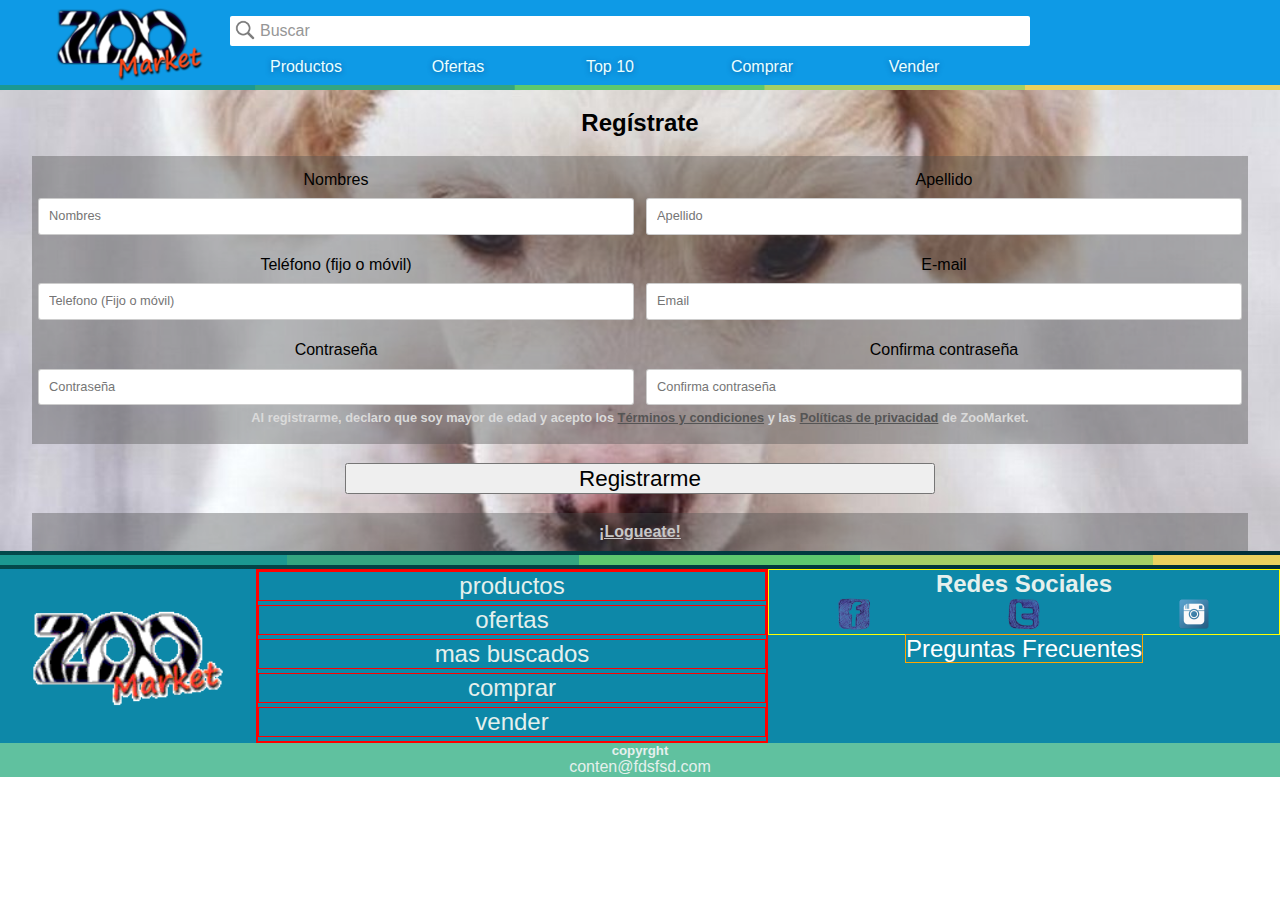
==== commit a29e1a01: "Ultimas del form de registración" ====
--- a/formulario.html
+++ b/formulario.html
@@ -87,7 +87,7 @@
         <!-- FIN Menu -->
 
         <!-- INICIO Login -->
-        <div class="header-div-login">
+        <div class="header-div-login-form-registracion">
           <a href="login.html">LogIn</a>
           <a href="formulario.html">Registrarse</a>
         </div>
@@ -140,15 +140,19 @@
             </div>
 
           <div class="terminosYregistrame">
-                 <div class="terminos"><p>Al registrarme, declaro que soy mayor de edad y acepto los <a href="#">Términos y condiciones</a> y las <a href="#">Políticas de privacidad</a> de ZooMarket.</p>
+                 <div class="terminos"><h3>Al registrarme, declaro que soy mayor de edad y acepto los <a href="#">Términos y condiciones</a> y las <a href="#">Políticas de privacidad</a> de ZooMarket.</h3>
                  </div>
                  <div class="botonRegistrame">
                    <button type="submit">Registrarme</button>
                  </div>
           </div>
-          </div>
-          </form>
-          </section>
+          <div class="logueateEnRegistracion">
+            <h2><a href="login.html">¡Logueate!</a></h2>
+          </div>
+        </form>
+        </section>
+          </div>
+
 
     </div>
     <!-- FIN BODY -->
--- a/css/styles.css
+++ b/css/styles.css
@@ -327,6 +327,9 @@
 
 
 /*********************************Formulario de registraci�n************************************/
+.header-div-login-form-registracion a{
+  display: none;
+}
 .partesFormularioACompletar {
     margin:auto;
     width: 95%;
@@ -385,6 +388,34 @@
   background-image: url(../images/formularioperro.jpg);
   background-size: 100%;
   background-position-y:45%;
+}
+.logueateEnRegistracion h2{
+  background-color: rgba(80,80,80,0.4);
+  padding: 10px 0;
+  width: 95%;
+  margin: 0 auto;
+  color: white;
+  font-size: 1em;
+}
+.logueateEnRegistracion a{
+  color: rgb(200, 200, 200)
+}
+.logueateEnRegistracion a:hover{
+  color:rgb(255, 255, 255);
+}
+.terminos a{
+  color: rgb(85, 85, 85);
+}
+.terminos a:hover{
+  color: rgb(255, 255, 255);
+}
+
+.terminos h3{
+  display: block;
+  font-size: 0.8em;
+  background-color: rgba(80,80,80,0.4);
+  padding-bottom: 1.5%;
+  color: rgb(218, 218, 218);
 }
 /*********************************Fin Formulario regist********************************************/
 
@@ -753,7 +784,12 @@
 .botonRegistrame button{
   width: 50%;
 }
-
+.partesFormularioACompletar label{
+  font-size: 1.2em;
+}
+.partesFormularioACompletar input, textarea {
+  font-size: 1em;
+}
 
 /*********************************Fin Formulario regist-640********************************************/
 
@@ -830,5 +866,14 @@
 .partesFormularioACompletar label{
   display: block;
 }
+.parametros {
+  padding: 0.5%;
+}
+.partesFormularioACompletar label{
+  font-size: 1em;
+}
+.partesFormularioACompletar input, textarea {
+  font-size: 0.8em;
+}
 
   /*********************************Fin Formulario regist********************************************/
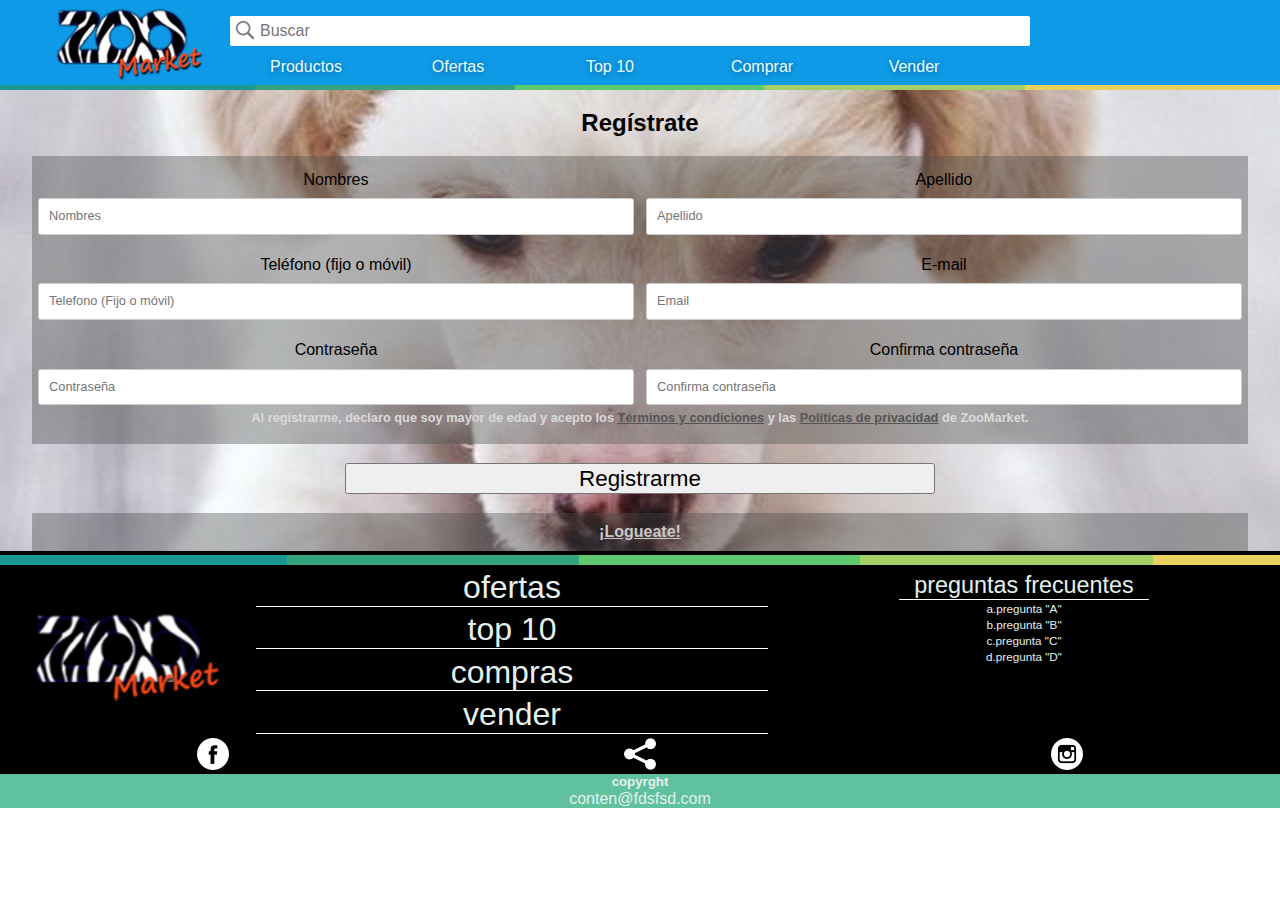
==== commit 4b03d3c3: "Entrega Sprint 1 - 12-04-2017" ====
--- a/formulario.html
+++ b/formulario.html
@@ -29,7 +29,7 @@
         <div class="header-div-buscar">
           <img class="header-div-logo-mobile-search" src="images/search-icono.png" alt="search-icon">
           <form class="form-buscar" action="index.html" method="post">
-            <input type="text" name="buscar" value="Buscar">
+            <input type="text" name="buscar" placeholder="Buscar">
           </form>
         </div>
         <!-- FIN Buscar -->
@@ -160,49 +160,59 @@
 
     <!-- INICIO FOOTER -->
     <footer class="footer">
-      <div class="footer-barra">
-        <img src="images/barra-horizontal.png" alt="barra">
-      </div>
-
-      <article class="footer_1">
-        <div class="logo_2">
-          <img src="images/logo-zoo2.png" alt="">
-        </div>
-
-        <div class="menu_2">
-          <div class="conten">
-            <h5>menu</h5>
-            <ul>
-              <li>productos</li>
-              <li>ofertas</li>
-              <li>mas buscados</li>
-              <li>comprar</li>
-              <li>vender</li>
-            </ul>
-          </div>
-        </div>
-
-        <div class="redes_sociales">
-          <h2>Redes Sociales</h2>
-          <ul>
-            <li class="facebook"><a href="#"><img src="images/Facebook-icon32.png"alt=""></a></li>
-            <li class="twitter"><a href="#"><img src="images/Twitter-icon32x32.png"alt=""></a></li>
-            <li class="instagram"><a href="#"><img src="images/Instagram32x32.png"alt=""></a></li>
-          </ul>
-        </div>
-
-        <article class="preguntas_frecuentes">
-          <a href="preguntas_frecuentes.html">Preguntas Frecuentes</a>
-        </article>
-      </article>
-
-      <article class="footer_2">
-        <div class="copyright">
-          <h5>copyrght</h5>
-          <p>conten@fdsfsd.com</p>
-        </div>
-      </article>
-     </footer>
+           <div class="footer-barra">
+                        <img src="images/barra-horizontal.png" alt="barra">
+            </div>
+            <article class="footer_1">
+                    <div class="logo_2">
+                        <img src="images/logo-zoo.png" alt="">
+            </div>
+
+                     <div class="menu_2">
+                            <div class="conten">
+                                    <h5>menu</h5>
+                                    <ul>
+                                        <li>ofertas</li>
+                                        <li>top 10</li>
+                                        <li>compras</li>
+                                        <li>vender</li>
+                                    </ul>
+                            </div>
+
+                     </div>
+
+
+                     <article class="preguntas_frecuentes">
+                            <a href="preguntas_frecuentes.html">
+                                <p>preguntas frecuentes</p>
+                                <a href="#">a.pregunta "A"</a>
+                                <a href="#">b.pregunta "B"</a>
+                                <a href="#">c.pregunta "C"</a>
+                                <a href="#">d.pregunta "D"</a>
+                            </a>
+                    </article>
+
+                     <div class="redes_sociales">
+                            <h2>Redes Sociales</h2>
+                            <ul>
+                                <li class="facebook"><a href="#"><img src="images/facebook-logo-button.png"alt=""></a></li>
+                                <li class="twitter"><a href="#"><img src="images/sharing-interface.png"alt=""></a></li>
+                                <li class="instagram"><a href="#"><img src="images/instagram-logo.png"alt=""></a></li>
+                            </ul>
+                     </div>
+
+
+            </article>
+
+
+            <article class="footer_2">
+                        <div class="copyright">
+                             <h5>copyrght</h5>
+                            <p>conten@fdsfsd.com</p>
+                        </div>
+            </article>
+
+    </footer>
      <!-- FIN FOOTER -->
 
   </body>
--- a/css/styles.css
+++ b/css/styles.css
@@ -256,7 +256,7 @@
 
 .footer {
     clear: both;
-    background: linear-gradient(to right, rgba(3,73,75,1) 0%, rgba(0,48,56,1) 100%);
+    background:black;
     color: #e5f0ed;
     overflow: hidden;
     margin:0%;
@@ -289,18 +289,18 @@
     font-size:1.5em;
     margin:;
     padding:0;
-    border: 1px solid red;
     overflow: hidden;
 }
-.menu_2 .conten li a{
-    font-size:10px;
+.menu_2 .conten li{
+    font-size: 2em;
+    border-bottom: 1px solid #fff;
+
 }
 /***Redes Sociales**/
 .redes_sociales{
-    border:1px solid yellow;
     display: block;
     overflow: hidden;
-}
+  }
 
 .redes_sociales ul li{
     width:33.33%;
@@ -309,20 +309,24 @@
 /*** preguntas frecuentes ***/
 .preguntas_frecuentes{
     width: 100%;
-
 }
 /****Fondo de preguntas frecuentes *****/
 .container-preguntas{
-    background-image: url(../images/21.jpg);
+    background-color: rgba(128, 224, 224, 0.28);
 }
 .preguntas_frecuentes a{
     margin: 1%;
-    font-size: 1.5em;
+    font-size:0.73em;
     text-decoration: none;
-    color: #fff;
-    border: 1px solid orange;
-}
-
+    color: #fff;color: #e5f0ed;
+    display: block;
+
+}
+
+.preguntas_frecuentes p{
+  font-size: 2em;
+  border-bottom: 1px solid #fff;
+}
 
 
 
@@ -452,6 +456,9 @@
   margin: 0 auto;
   overflow: hidden;
 }
+.body_login_princ_form_renglones label{
+  display: none;
+}
 .body_login_princ_form_renglones button {
   margin: 20px 0;
 }
@@ -460,7 +467,6 @@
   text-align: left;
   font-size: 1.2em;
   color: rgb(80, 80, 80);
-
   padding: 10px;
   width: 100%;
   outline: none;
@@ -691,8 +697,6 @@
   background: linear-gradient(to right, rgba(235,242,225,1) 0%, rgba(212,228,189,1) 100%);
 }
 
-.body_home_login_form {
-}
 
 .body_home_login_form_renglones {
   width: 90%;
@@ -701,71 +705,91 @@
   padding-top: 10px;
   padding-bottom: 10px;
 }
-.body_home_login_form_renglones label , .body_home_login_form_renglones input {
-  float: left;
-  width: 100%;
-  text-align: left;
-}
 .body_home_login_form_renglones input {
   border: none;
   height: 30px;
+  width: 70%;
   border-radius: 2px;
   color: rgb(150, 150, 150);
-}
-
-
+  text-align: left;
+  float: right;
+}
+.body_login_princ_form_renglones {
+  width: 80%;
+  max-width: 800px;
+}
+.body_login_princ_form_renglones label{
+  display: inline-block;
+  float: left;
+  width: 20%;
+  padding: 10px;
+  text-align: right;
+  font-size: 1.2em;
+}
+.body_login_princ_form_renglones input {
+  float: left;
+  width: 70%;
+}
+.body_login_princ_form_renglones button {
+  max-width: 70%;
+  float: left;
+}
 
 
 /* -- INICIO - FOOTER ------------------------------------------------------*/
 
 .footer_1{
-  border-color:solid crimson;
-  width:100%;
-  background-color:#0d88a8;
-  display: block;
-  overflow: hidden;
+    width:100%;
+    background-color:black;
+    display:block;
+    overflow:hidden;
 }
 .footer_2{
-  background-color:#60c19f;
-  width: 100%;
-  height:40%;
-  display: block;
+    background-color:#60c19f;
+    width: 100%;
+    height:40%;
+    display: block;
 }
 
 .logo_2{
-  display: block;
-  float:left;
-  height:100%;
-  overflow:hidden;
-  width:auto;
-  width:20% ;
- /* border: 1px solid yellow;*/
+    display: block;
+    float:left;
+    height:100%;
+    overflow:hidden;
+    width:auto;
+    width:20% ;
+
 }
 .logo_2 img{
-  padding: 3% 0%;
-  border:none;
-  padding: 0;
-  margin:15% 0 0 0;
-  width:15vw;
-  height: auto;
+    padding: 3% 0%;
+    border:none;
+    padding: 0;
+    margin:15% 0 0 0;
+    width:15vw;
+    height: auto;
 }
 
 .menu_2{
-  border: 2px solid red ;
-  float: left;
-  width: 40%;
+    float: left;
+    width: 40%;
 }
 .redes_sociales{
-  width:40%;
-  display: block;
-  font-family: 1em;
-  }
-.preguntas_frecuentees{
-  width: 50%;
-  margin: 0;
-  padding: 0;
-
-  }
+    width:100%;
+   clear: both;
+    font-family: 1em;
+    }
+.redes_sociales h2{
+display: none;
+    }
+.preguntas_frecuentes{
+    width:20%;
+    margin:0 10%;
+    bottom:50%;
+    padding:0;
+    display:inline-block;
+    float:right;
+    height:auto;
+    }
 .copyright{
 
 }
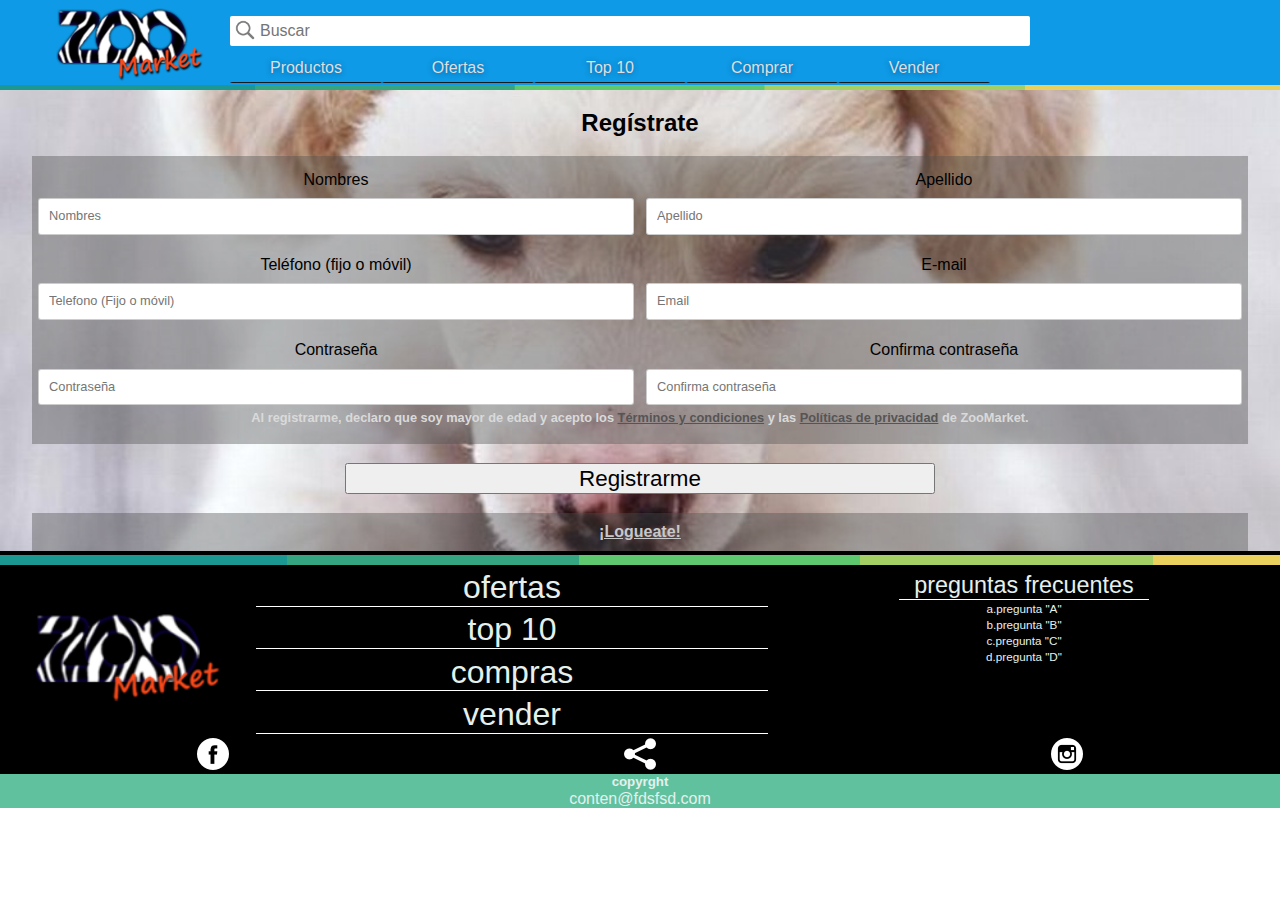
==== commit 187a7bac: "Leo pasado a PHP y correccion menu mobile" ====
--- a/formulario.html
+++ b/formulario.html
@@ -49,7 +49,7 @@
                   <!-- Login/Registrate - Solo Mobile -->
                   <li>
                     <div class="header-div-menu-lista-login">
-                      <a href="login.html">LogIn</a>
+                      <a href="login.php">LogIn</a>
                       <a href="formulario.html">Registrarse</a>
                     </div>
                   </li>
@@ -88,7 +88,7 @@
 
         <!-- INICIO Login -->
         <div class="header-div-login-form-registracion">
-          <a href="login.html">LogIn</a>
+          <a href="login.php">LogIn</a>
           <a href="formulario.html">Registrarse</a>
         </div>
         <!-- FIN Login -->
@@ -147,7 +147,7 @@
                  </div>
           </div>
           <div class="logueateEnRegistracion">
-            <h2><a href="login.html">¡Logueate!</a></h2>
+            <h2><a href="login.php">¡Logueate!</a></h2>
           </div>
         </form>
         </section>
--- a/css/styles.css
+++ b/css/styles.css
@@ -85,6 +85,13 @@
 }
 /* -- FIN - Buscar --*/
 
+
+
+
+
+
+
+
 /* -- INICIO - Menu --*/
 .header-div-menu {
   position: absolute;
@@ -101,35 +108,40 @@
   position: absolute;
   width: calc(100vw - 140px);
   right: -5px;
-  top: -5px;
+  top: 42px;
   height: 100vh;
   display: none;
   z-index: 100;
-  background-color: rgba(0, 42, 31, 0.7);
+  background-color: rgba(0, 0, 0, 0.8);
+
 }
 .header-div-menu-lista-principal , .header-div-menu-lista-secundario {
   display: none;
   z-index: 100;
-  background-color: rgba(0, 42, 31, 0.7);
-}
-.header-div-menu-icon li:hover > .header-div-menu-lista {
-  display: inline-block;
+  background-color: rgba(0, 0, 0, 0.8);
+}
+.header-div-menu-icon-li:hover > .header-div-menu-lista {
+  display: block;
 }
 .header-div-menu-lista-principal li:hover > .header-div-menu-lista-secundario {
-  display: inline-block;
-}
-
+  display: block;
+}
 .header-div-menu-lista a {
-  padding: 15px;
-  display: inline-block;
-  color: rgba(235, 255, 255, 1);
+  padding: 14px 15px;
+  display: block;
+  color: rgb(222, 222, 222);
+  border-top: transparent 1px solid;
+  border-bottom: rgb(26, 26, 26) 1px solid;
 }
 .header-div-menu-lista a:hover {
-  background-color: #FF9900;
-  color: black;
+  background-color: rgba(124, 124, 124, 0.4);
+  border-top: rgb(222, 222, 222) 1px solid;
+  border-bottom: rgb(222, 222, 222) 1px solid;
+  padding: 14px 15px;
+  color: rgb(222, 222, 222);
 }
 .header-div-menu-lista-login {
-  background-color: rgba(179, 107, 0, 0.72);
+  background-color: rgba(10, 121, 181, 0.7);
   color: black;
 }
 .header-div-menu-lista-login a {
@@ -137,6 +149,14 @@
 }
 
 /* -- FIN - Menu --*/
+
+
+
+
+
+
+
+
 
 /* -- INICIO - Login --*/
 .header-div-login {
@@ -618,7 +638,7 @@
      color: red;
    }
    .header-div-menu-lista-login {
-     display: none;
+     display: none !important;
    }
    .header-div-menu-lista a:hover {
      background-color: rgba(235, 255, 255, 1);
@@ -627,6 +647,7 @@
 
 
    /*LOGIN*/
+
    .header-div-login {
      display: inline-block;
      font-size: 0.8em;
